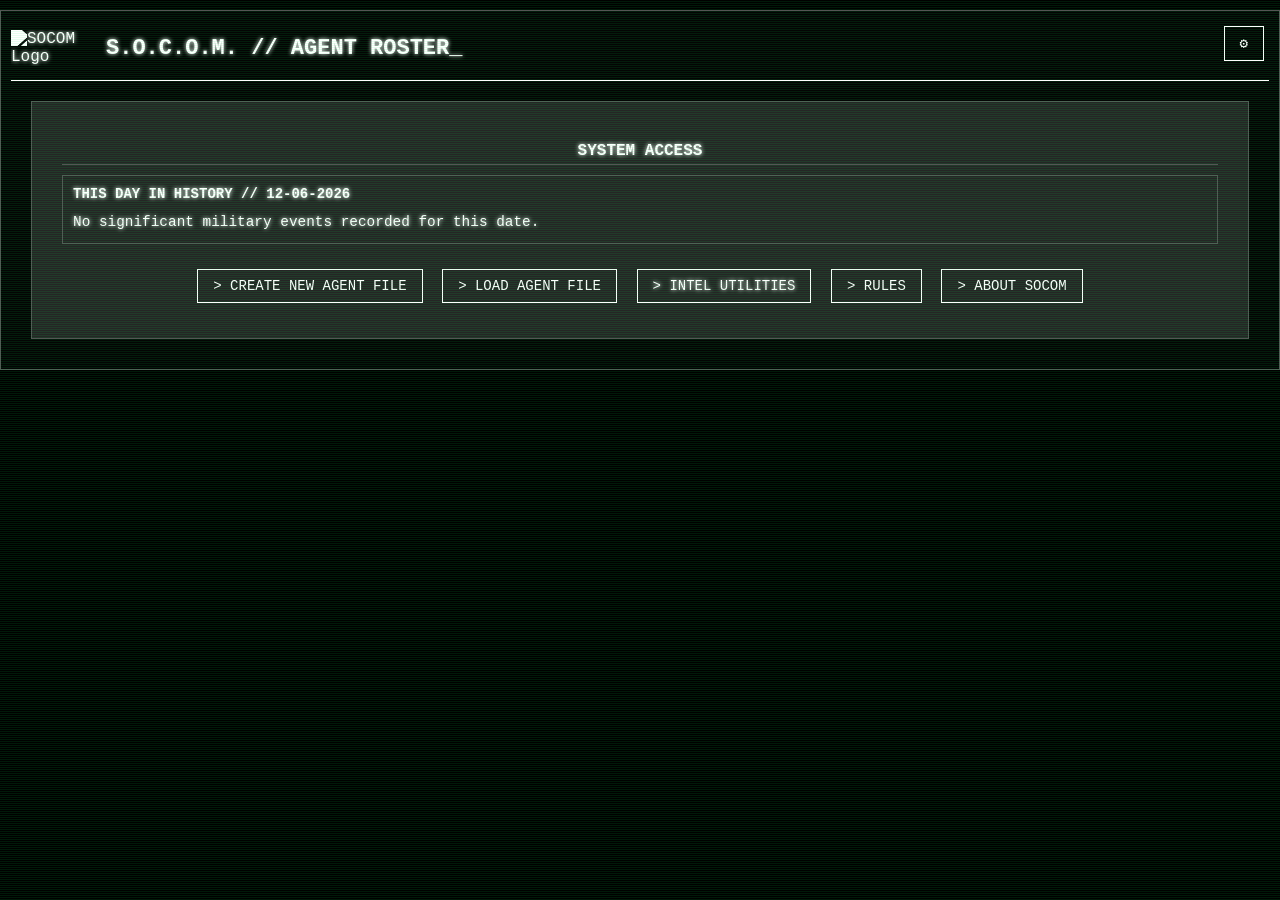
==== index.html @ 6333f33e "Update index.html" ====
<!DOCTYPE html>
<html lang="en">
<head>
    <meta charset="UTF-8">
    <meta name="viewport" content="width=device-width, initial-scale=1.0">
    <title>S.O.C.O.M.</title>
    <link rel="icon" type="image/png" href="https://www.socom.mil/SOF-ATL/PublishingImages/eSOF-Logo.png">
    <script src="https://cdn.jsdelivr.net/npm/html2canvas@1.4.1/dist/html2canvas.min.js"></script>
    <style>
        @keyframes flicker { 0%, 100% { opacity: 0.95; } 50% { opacity: 1; } }
        @keyframes blink { 0%, 100% { opacity: 1; } 50% { opacity: 0; } }

        :root {
            --bg-color: #050805; --scanline-color: rgba(0, 255, 85, 0.1); --text-color: #00ff55;
            --accent-color: #00ff55; --border-color: #00521d; --input-bg: rgba(0, 31, 9, 0.95);
            --danger-color: #ff4141; --danger-bg: rgba(255, 65, 65, 0.15); --container-bg: rgba(0,0,0,0.4);
        }
        body.officer-theme {
            --bg-color: #1a160d; --scanline-color: rgba(255, 196, 0, 0.1); --text-color: #ffc400;
            --accent-color: #ffc400; --border-color: #6d530e; --input-bg: rgba(43, 34, 13, 0.95);
            --container-bg: rgba(10, 8, 3, 0.4);
        }
        body.navy-theme {
            --bg-color: #0a1128; --text-color: #7bceff; --accent-color: #7bceff; 
            --border-color: #00306b; --input-bg: rgba(20, 39, 87, 0.95); --container-bg: rgba(4, 7, 15, 0.4);
        }
        body.marines-theme {
            --bg-color: #1a0b0b; --text-color: #ff5252; --accent-color: #ff5252; 
            --border-color: #6a0d0d; --input-bg: rgba(64, 13, 13, 0.95); --container-bg: rgba(10, 3, 3, 0.4);
        }
        body.airforce-theme {
            --bg-color: #1d1d1f; --text-color: #d1d1d6; --accent-color: #d1d1d6; 
            --border-color: #424245; --input-bg: rgba(50, 50, 56, 0.95); --container-bg: rgba(11, 11, 12, 0.4);
        }
        body.intelligence-theme {
            --bg-color: #000000; --text-color: #ffffff; --accent-color: #ffffff;
            --border-color: #555555; --input-bg: rgba(40, 40, 40, 0.95); --container-bg: rgba(10, 10, 10, 0.4);
        }
        body.plain-theme {
            font-family: Arial, Helvetica, sans-serif;
            --bg-color: #ffffff; --text-color: #000000; --accent-color: #005fcc;
            --border-color: #cccccc; --input-bg: #f9f9f9; --danger-color: #dc3545;
            --container-bg: rgba(248,248,248,0.8);
            text-shadow: none; animation: none;
        }
        body.plain-theme .logo { filter: none; }
        body.plain-theme h1::after { animation: none; content: ''; }
        body.plain-theme button:hover { text-shadow: none; }
        body.plain-theme::before { background: none; }
        body.plain-theme .themed-link { color: var(--accent-color); filter: none; }
        body.plain-theme #app-tooltip { text-shadow: none; }


        body {
            font-family: 'Courier New', Courier, monospace; margin: 0; background-color: var(--bg-color); color: var(--text-color);
            text-shadow: 0 0 4px var(--accent-color); animation: flicker 0.15s infinite; overflow-y: scroll;
        }
        body::before {
            content: " "; display: block; position: fixed; top: 0; left: 0; width: 100%; height: 100%;
            background-image: linear-gradient(0deg, var(--scanline-color) 1px, transparent 1px);
            background-size: 100% 2px; z-index: 100; pointer-events: none;
        }

        .container { position: relative; max-width: 1400px; margin: 10px auto; padding: 10px; border: 1px solid var(--border-color); background: var(--container-bg); }
        .header { display: flex; align-items: center; border-bottom: 1px solid var(--accent-color); padding-bottom: 5px; margin-bottom: 15px; }
        .logo { max-width: 80px; margin-right: 15px; filter: grayscale(100%) brightness(200%) contrast(150%); }

        h1 { font-size: 22px; text-transform: uppercase; }
        h1::after { content: '_'; animation: blink 1s step-end infinite; }
        h2 { font-size: 16px; margin-top: 10px; margin-bottom: 10px; text-transform: uppercase; border-bottom: 1px solid var(--border-color); padding-bottom: 4px; }
        h3, h3.sub-skill-header { font-size: 14px; text-transform: uppercase; border: none; margin: 0 0 5px 0; padding: 0;}

        .main-menu, .loader-menu, .content-menu { text-align: center; padding: 30px; border: 1px solid var(--border-color); margin: 20px; background: var(--input-bg); }
        .content-menu { text-align: left; }
        .content-menu p, .content-menu li { line-height: 1.6; }
        .content-menu ul { padding-left: 20px; list-style-type: none; }
        .content-menu li::before { content: "- "; }
        .themed-link {
            color: inherit;
            text-decoration: underline;
            filter: brightness(130%);
            transition: filter 0.2s;
        }
        .themed-link:hover {
            filter: brightness(160%);
        }

        button, .button {
            background: transparent; color: var(--accent-color); border: 1px solid var(--accent-color);
            padding: 8px 15px; font-size: 14px; cursor: pointer; margin: 5px;
            font-family: 'Courier New', Courier, monospace; text-transform: uppercase;
        }
        body.plain-theme button { font-family: Arial, Helvetica, sans-serif; }
        button:hover, .button:hover { background: var(--accent-color); color: var(--bg-color); text-shadow: none; }
        button:disabled { cursor: not-allowed; opacity: 0.5; }

        .hidden { display: none !important; }

        #character-sheet-container { padding: 10px; border: 1px solid var(--border-color); }
        .form-grid { display: grid; grid-template-columns: 1fr 1.5fr; gap: 10px; align-items: start;}
        .col-1, .col-2 { display: flex; flex-direction: column; gap: 10px; }
        .col-1 .form-section:last-child { flex-grow: 1; }
        .form-section { background: var(--input-bg); padding: 10px; border: 1px solid var(--border-color); }
        .grid-container { display: grid; grid-template-columns: repeat(auto-fill, minmax(220px, 1fr)); gap: 10px; }
        
        label { font-weight: bold; display: block; margin-bottom: 4px; color: var(--accent-color); font-size: 14px; }
        input, select, textarea {
            width: 100%; padding: 6px; box-sizing: border-box; background-color: var(--input-bg); color: var(--text-color);
            border: 1px solid var(--border-color); font-family: 'Courier New', Courier, monospace;
        }
        body.plain-theme input, body.plain-theme select, body.plain-theme textarea { font-family: Arial, Helvetica, sans-serif; text-shadow: none; }
        textarea { resize: vertical; min-height: 50px; }

        .styled-checkbox { display: flex; align-items: center; cursor: pointer; user-select: none; }
        .styled-checkbox input[type="checkbox"] { display: none; }
        .styled-checkbox .checkbox-visual { width: 14px; height: 14px; border: 1px solid var(--accent-color); display: inline-block; position: relative; flex-shrink: 0; }
        .styled-checkbox input[type="checkbox"]:checked + .checkbox-visual::after { content: 'X'; position: absolute; top: -2px; left: 2px; color: var(--accent-color); }

        .stat-item { padding: 8px; border: 1px solid var(--border-color); }
        .stat-header { display: flex; align-items: center; gap: 8px; }
        .stat-header button { width: 22px; height: 22px; font-size: 14px; line-height: 14px; padding: 0; }
        .stat-desc { font-size: 0.9em; color: #8fbc8f; margin-top: 3px; }
        body.plain-theme .stat-desc { color: #555; text-shadow: none; }

        .derived-attr-input { display: flex; align-items: center; gap: 4px; }
        .derived-attr-input input { width: 50px; text-align: center; }

        .bond-item { display: flex; align-items: center; gap: 8px; margin-bottom: 5px; }
        .remove-btn { font-size: 14px; color: var(--danger-color); cursor: pointer; background: none; border: none; padding: 0 4px; }
        
        .san-loss-container { display: flex; flex-direction: column; gap: 5px; }
        .san-loss-group { display: flex; align-items: center; justify-content: space-between; }
        .san-loss-label { display: flex; align-items: center; gap: 10px; flex-basis: 150px; }
        .san-loss-group div { display: flex; gap: 10px; }
        .adapted-status { color: var(--danger-color); font-weight: bold;}
        body:not(.plain-theme) .adapted-status { text-shadow: 0 0 5px var(--danger-color); }

        #bp-warning { padding: 10px; margin-top: 10px; border: 1px solid var(--danger-color); background-color: var(--danger-bg); color: var(--danger-color); }
        body:not(.plain-theme) #bp-warning { text-shadow: 0 0 5px var(--danger-color); }
        #bp-warning button { border-color: var(--danger-color); color: var(--danger-color); }

        #weapons-table td, #weapons-table th { padding: 4px; vertical-align: middle;}
        #weapons-table .ammo-cell { text-align: center; }
        .ammo-cell .derived-attr-input { display: inline-flex; } /* Make flex container not take full width */
        .input-group { display: flex; align-items: center; }
        .input-group-addon { padding: 6px; background: var(--border-color); border: 1px solid var(--border-color); border-left: none; }
        
        #saved-sheets-list li { background: var(--input-bg); padding: 8px; margin-bottom: 5px; display: flex; justify-content: space-between; align-items: center; }
        
        .sub-skill-group { padding: 8px; border: 1px solid var(--border-color); }
        .sub-skill-item { display: flex; align-items: center; margin-bottom: 5px; gap: 8px; }
        .skill-item-simple { display: flex; align-items: center; gap: 8px; }
        
        .skill-label-input { display: flex; align-items: center; gap: 8px; width: 100%;}
        .skill-label-input label { flex-shrink: 0; flex-basis: 120px; }
        .skill-label-input input { flex-grow: 1; }
        .sub-skill-item .skill-label-input label { flex-basis: 100px; white-space: nowrap; }

        .sub-skill-header-flex { display: flex; justify-content: space-between; align-items: center; }
        .sub-skill-header-flex button { padding: 2px 8px; font-size: 12px; margin: 0; }
        
        .settings-container { position: absolute; top: 10px; right: 10px; }
        #settings-menu { display: none; position: absolute; top: 100%; right: 0; background: var(--bg-color); border: 1px solid var(--border-color); padding: 5px; z-index: 101; }
        #settings-menu button { display: block; width: 100%; text-align: left; }

        #app-tooltip {
            position: absolute;
            z-index: 110;
            background-color: var(--input-bg);
            border: 1px solid var(--border-color);
            color: var(--text-color);
            padding: 10px;
            max-width: 350px;
            font-size: 0.9em;
            line-height: 1.4;
            pointer-events: none;
        }
        
        option:disabled { color: #666; background: #222; }
        body.plain-theme option:disabled { color: #aaaaaa; background: #eeeeee; }
        body.admin-mode .container { border-color: var(--danger-color); box-shadow: 0 0 10px var(--danger-color); }

        /* Modal Styles */
        .modal-overlay { position: fixed; top: 0; left: 0; width: 100%; height: 100%; background: rgba(0,0,0,0.7); z-index: 200; display: flex; justify-content: center; align-items: center; }
        .modal-content { background: var(--bg-color); border: 1px solid var(--accent-color); padding: 20px; max-width: 800px; width: 90%; max-height: 80vh; overflow-y: auto; }
        .modal-header { display: flex; justify-content: space-between; align-items: center; border-bottom: 1px solid var(--border-color); padding-bottom: 10px; margin-bottom: 15px; }
        .modal-controls { display: flex; gap: 20px; align-items: center; margin-bottom: 15px;}
        .preset-list { list-style: none; padding: 0; margin: 0; }
        .preset-item { border: 1px solid var(--border-color); padding: 10px; margin-bottom: 10px; display: flex; justify-content: space-between; align-items: center; gap: 10px;}
        .preset-info { flex-grow: 1; }
        .preset-item h4 { margin: 0 0 8px 0; color: var(--accent-color); }
        .preset-item h4 .expense-tag { font-size: 0.8em; font-weight: normal; margin-left: 8px; opacity: 0.8; }
        .preset-item p { font-size: 0.9em; margin: 0 0 10px 0; line-height: 1.4; }
        .preset-item small { color: #8fbc8f; display: block; margin-top: 5px; }
        body.plain-theme .preset-item small { color: #555; }
        .preset-item button { flex-shrink: 0; }

        /* Armor-specific styles */
        .armor-controls {
            display: flex;
            align-items: center;
            gap: 4px;
        }
        #armor-btn {
            width: 34px;
            height: 34px;
            font-size: 16px;
            line-height: 16px;
            padding: 0;
            flex-shrink: 0;
        }
        #armor-points {
            width: 50px;
            text-align: center;
        }
        #armor-btn.armor-active {
            color: #0AF;
            border-color: #0AF;
            text-shadow: 0 0 3px #0AF, 0 0 8px #0AF;
            box-shadow: 0 0 5px #0AF;
            background: rgba(0, 170, 255, 0.1);
        }
        #armor-points.armor-active {
            color: #0AF;
            border-color: #0AF;
            text-shadow: 0 0 3px #0AF;
            background: rgba(0, 170, 255, 0.1);
        }
        #armor-preset-list .preset-item {
             cursor: pointer;
        }
    </style>
</head>
<body>

    <div class="container">
        <!-- All HTML content will be injected by JavaScript -->
    </div>
    
    <div id="app-tooltip" class="hidden"></div>
    
    <!-- Weapon Preset Modal -->
    <div id="weapon-preset-modal" class="modal-overlay hidden">
        <div class="modal-content">
            <div class="modal-header">
                <h2>SELECT WEAPON</h2>
                <button onclick="closeWeaponModal()">CLOSE</button>
            </div>
            <div class="modal-controls">
                <label for="weapon-category-select">CATEGORY</label>
                <select id="weapon-category-select" onchange="populateWeaponPresets()"></select>
                <button onclick="addWeapon(null, true)">+ ADD CUSTOM</button>
            </div>
            <hr style="border-color: var(--border-color); margin: 15px 0;">
            <ul id="weapon-preset-list" class="preset-list">
                <!-- Preset items will be injected here by JS -->
            </ul>
        </div>
    </div>
    
    <!-- Armor Modal -->
    <div id="armor-modal" class="modal-overlay hidden">
        <div class="modal-content">
            <div class="modal-header">
                <h2>SELECT ARMOR</h2>
                <button onclick="closeArmorModal()">CLOSE</button>
            </div>
            <div class="modal-controls">
                <label class="styled-checkbox">
                    <input type="checkbox" id="helmet-checkbox">
                    <span class="checkbox-visual"></span> ADD HELMET (+1 AP)
                </label>
            </div>
            <hr style="border-color: var(--border-color); margin: 15px 0;">
            <ul id="armor-preset-list" class="preset-list">
                <!-- Armor presets will be injected here by JS -->
            </ul>
        </div>
    </div>

    <!-- Skill Improvement Modal -->
    <div id="skill-roll-modal" class="modal-overlay hidden">
        <div class="modal-content" style="max-width: 400px; text-align: center;">
            <div id="skill-roll-prompt">
                <h2 style="margin-bottom: 20px;">IMPROVE SKILLS?</h2>
                <p style="margin-bottom: 25px;">This should only be done after completing a session. This action is final. Are you sure you want to roll 1d4 for all checked skills?</p>
                <button onclick="executeSkillRolls()">CONFIRM</button>
                <button onclick="closeSkillRollModal()">CANCEL</button>
            </div>
            <div id="skill-roll-process" class="hidden">
                <h3 id="rolling-skill-name" style="margin-bottom: 20px; font-size: 1.2em;"></h3>
                <div id="dice-animation" style="font-size: 4em; font-weight: bold; margin-bottom: 25px; min-height: 60px;">-</div>
                <p id="roll-result-text"></p>
            </div>
            <div id="skill-roll-conclusion" class="hidden">
                <h2 style="margin-bottom: 20px;">CONCLUDED</h2>
                <button onclick="closeSkillRollModal()">CLOSE</button>
            </div>
        </div>
    </div>
    
<script src="socom_data.js"></script>
<script src="socom_admin_data.js"></script>
<script>
    // --- DISABLE ENTER KEY ---
    window.addEventListener('keydown', function(e) {
        if (e.key === 'Enter') {
            e.preventDefault();
        }
    });

    // --- INJECT ALL HTML ---
    document.querySelector('.container').innerHTML = `
        <header class="header"> <img src="https://images.squarespace-cdn.com/content/v1/629e0596d168b365d297c6c4/cea70b06-895e-401c-9669-04fa59cfc5e6/socom-logo.png" alt="SOCOM Logo" class="logo"> <h1>S.O.C.O.M. // AGENT ROSTER</h1> </header>
        <div class="settings-container"> <button id="settings-btn">⚙</button> <div id="settings-menu"> <button onclick="changeTheme('default')">Army (Green)</button> <button onclick="changeTheme('navy')">Navy (Blue)</button> <button onclick="changeTheme('marines')">Marines (Red)</button> <button onclick="changeTheme('airforce')">Air Force (Gray)</button> <button onclick="changeTheme('intelligence')">CIA/NSA (B&W)</button> <button onclick="changeTheme('officer')">Command (Gold)</button> <button onclick="changeTheme('plain')">Plain Mode</button><button id="admin-login-btn" onclick="toggleAdminMode()">Admin Login</button> </div> </div>
        
        <main id="main-view">
            <div class="main-menu">
                <h2>SYSTEM ACCESS</h2>
                
                <div id="daily-briefing" style="margin-bottom: 20px; border: 1px solid var(--border-color); padding: 10px; text-align: left; font-size: 0.9em;">
                    <h3 id="history-title" style="border: none; margin: 0 0 10px 0;">THIS DAY IN HISTORY // SYSTEM DATE</h3>
                    <div style="display: flex; align-items: flex-start; gap: 15px;">
                        <p id="history-content" style="margin: 0; line-height: 1.4; flex: 1;">...LOADING HISTORICAL DATA...</p>
                        <img id="history-image" src="" alt="Historical event" style="width: 220px; max-height: 160px; height: auto; border: 1px solid var(--border-color); object-fit: cover; display: none;">
                    </div>
                </div>

                <button onclick="resetForm(); showView('character-sheet'); ">> CREATE NEW AGENT FILE</button>
                <button onclick="showView('loader')">> LOAD AGENT FILE</button>
                <a href="/minigames/" class="button" style="text-decoration: none;">> INTEL UTILITIES</a>
                <button onclick="showView('rules')">> RULES</button>
                <button onclick="showView('about')">> ABOUT SOCOM</button>
            </div>
        </main>
        
        <main id="loader-view" class="hidden"> <div class="loader-menu"> <h2>LOAD AGENT</h2> <input type="file" id="json-file-input" accept=".json" onchange="loadCharacterFromFile(event)" class="button"> <h3>LOCAL SAVES</h3> <ul id="saved-sheets-list"></ul> <button onclick="showView('main')">> RETURN</button> </div> </main>
        <main id="character-sheet-view" class="hidden"> <div id="character-sheet-container"> <button onclick="saveCharacter()">SAVE</button><button onclick="screenshotPage(event)">SCREENSHOT</button><button onclick="exportToJson()">EXPORT TO .JSON</button><label id="lock-branch-rank-container" class="styled-checkbox hidden" style="margin-left: 15px;"><input type="checkbox" id="lock-branch-rank-checkbox"><span class="checkbox-visual"></span> LOCK BRANCH/RANK</label> <button onclick="confirmReturnToMenu()">RETURN TO MENU</button> <form id="sheet-form" onsubmit="return false;"></form> </div> </main>
        <main id="rules-view" class="hidden"> 
            <div class="content-menu"><!-- Content for rules will be loaded here --></div> 
        </main>
        <main id="about-view" class="hidden"> 
            <div class="content-menu"><!-- Content for about page will be loaded here --></div>
        </main>
    `;

    document.getElementById('sheet-form').innerHTML = `
        <input type="hidden" id="character-id">
        <section class="form-section"> <h2>IDENTIFICATION</h2> <div class="grid-container" style="grid-template-columns: 1fr 1fr 1fr"> <div><label for="full-name">FULL NAME</label><input type="text" id="full-name"></div> <div><label for="branch">BRANCH</label><select id="branch" onchange="updateRanks()"></select></div> <div><label for="rank">RANK/GRADE</label><select id="rank" onchange="applyAutoTheme()"></select></div> <div><label for="team">TEAM</label><select id="team"><option>SOCOM 1</option><option>SOCOM 2</option><option>SOCOM 3</option><option>SOCOM 4</option><option>SOCOM 5</option><option>SOCOM 6</option></select></div> <div><label for="sex">SEX</label><select id="sex"><option>M</option><option>F</option><option>NA</option></select></div> <div><label for="dob">D.O.B.</label><input type="date" id="dob"></div> <div><label for="nationality">NATIONALITY</label><input type="text" id="nationality"></div> <div><label for="employer" data-tooltip="The Agent's previous unit or organization of origin before being recruited by SOCOM (e.g., U.S. Army Rangers, CIA SAD, DEVGRU).">EMPLOYER</label><input type="text" id="employer"></div> <div><label for="education">EDUCATION</label><input type="text" id="education"></div> </div> </section>
        <div class="form-grid"> <div class="col-1"> <section class="form-section"> <div style="display: flex; justify-content: space-between; align-items: center;"><h2>CORE ATTRIBUTES (<span id="stat-points-remaining">25</span> PTS)</h2><button type="button" id="toggle-stats-lock-btn" onclick="toggleStatsLock()" class="hidden">FORCE STATS</button></div> <div id="stats-container" style="display: flex; flex-direction: column; gap: 8px;"></div> </section> <section class="form-section"> <h2>DERIVED ATTRIBUTES</h2> <div class="grid-container" style="grid-template-columns: 1fr 1fr 1fr;"> <div><label data-tooltip="Hit Points: Represents physical health. When HP reaches 0, the agent is critically injured and may die.">HIT POINTS (HP)</label><div class="derived-attr-input"><input type="number" id="hp-current" min="0"> / <input type="number" id="hp-max" value="0" readonly></div></div> <div><label data-tooltip="Armor Points: A temporary pool of Hit Points provided by body armor. Damage is subtracted from AP first. When AP is depleted, the armor is destroyed.">ARMOR (AP)</label><div class="derived-attr-input armor-controls"><button type="button" id="armor-btn" onclick="toggleArmor()">△</button><input type="number" id="armor-points" class="hidden" min="0" oninput="validateArmorPoints(event)"></div></div> <div><label data-tooltip="Willpower Points: A resource spent to perform difficult actions, push through fear, or use certain advanced skills.">WILLPOWER (WP)</label><div class="derived-attr-input"><input type="number" id="wp-current" min="0"> / <input type="number" id="wp-max" value="0" readonly></div></div> <div><label data-tooltip="Sanity: Represents mental stability. Severe trauma and exposure to unnatural events cause SAN loss. Significant loss can lead to psychological disorders.">SANITY (SAN)</label><div class="derived-attr-input"><input type="number" id="san-current" min="0" oninput="checkBreakingPoint()"> / <input type="number" id="san-max" value="0" readonly></div></div> <div><label data-tooltip="Breaking Point: A threshold equal to SAN minus POW. If an agent's current SAN drops to or below their BP, they suffer a mental breakdown and must acquire a new disorder.">BREAKING PT</label><input type="number" id="bp" readonly></div> </div> <div id="bp-warning" class="hidden"> SAN is at or below Breaking Point! Agent must acquire a new disorder. <button type="button" onclick="acknowledgeBreakingPoint()">ACK & RESET BP</button> </div> </section> <section class="form-section"> <h2 data-tooltip="Represents an agent's crucial connections to their life outside the Program. The number of Bonds is determined by Charisma. An agent can choose to sacrifice points from a Bond's score to negate an equal amount of SAN loss, representing the strain placed on that relationship.">BONDS</h2> <div id="bonds-container"></div> </section> <section class="form-section"> <h2 style="text-align: center; border:none; margin-bottom: 5px;" data-tooltip="Each checkmark represents a significant traumatic experience. Checking all three boxes in a category means the agent has become Adapted. They now take reduced SAN loss from that type of trauma, but suffer a permanent psychological scar.">PSYCH PROFILE</h2> <div class="san-loss-container"> <div class="san-loss-group"> <div class="san-loss-label"> <label>VIOLENCE</label><span id="violence-adapted" class="adapted-status hidden">ADAPTED</span> </div> <div> <label class="styled-checkbox"><input type="checkbox" id="violence1" onclick="checkAdaptedStatus()"><span class="checkbox-visual"></span></label> <label class="styled-checkbox"><input type="checkbox" id="violence2" onclick="checkAdaptedStatus()"><span class="checkbox-visual"></span></label> <label class="styled-checkbox"><input type="checkbox" id="violence3" onclick="checkAdaptedStatus()"><span class="checkbox-visual"></span></label> </div> </div> <div class="san-loss-group"> <div class="san-loss-label"> <label>HELPLESSNESS</label><span id="helplessness-adapted" class="adapted-status hidden">ADAPTED</span> </div> <div> <label class="styled-checkbox"><input type="checkbox" id="helplessness1" onclick="checkAdaptedStatus()"><span class="checkbox-visual"></span></label> <label class="styled-checkbox"><input type="checkbox" id="helplessness2" onclick="checkAdaptedStatus()"><span class="checkbox-visual"></span></label> <label class="styled-checkbox"><input type="checkbox" id="helplessness3" onclick="checkAdaptedStatus()"><span class="checkbox-visual"></span></label> </div> </div> </div> </section> </div> <div class="col-2"> <section class="form-section" style="flex-grow: 1; display: flex; flex-direction: column;"> <div style="display: flex; justify-content: space-between; align-items: center;"><h2 style="border-bottom: none;">SKILLS <span id="skill-points-counter" class="hidden" style="font-weight: normal; font-size: 0.8em; vertical-align: middle;"></span></h2><div><button type="button" id="lock-skills-btn" class="hidden" onclick="lockSkills()">LOCK SKILLS</button><button type="button" id="roll-skills-btn" class="hidden" onclick="startSkillImprovement()">Roll 1d4s</button></div></div> <div id="skills-container" style="display: flex; flex-direction: column; gap: 10px; flex-grow: 1;"></div> </section> </div> </div>
        <section class="form-section"> <h2>WEAPONS & EQUIPMENT</h2> <label for="gear">ARMOR AND GEAR</label> <textarea id="gear"></textarea> <label for="notes-field" style="margin-top:10px;">NOTES</label> <textarea id="notes-field"></textarea> <h3 style="margin-top: 15px;">WEAPONS</h3> <table id="weapons-table" style="width:100%; border-collapse: collapse;"> <thead> <tr><th>NAME</th><th>SKILL%</th><th>RANGE</th><th>DMG</th><th data-tooltip="Armor Piercing. The weapon ignores this many points of the target's Armor Points (AP). For example, an attack with 5 AP against a target with 8 AP armor would only be reduced by 3 points of damage.">AP</th><th data-tooltip="On a successful hit, roll 1d100. If the roll is less than or equal to the Lethality %, the target is killed instantly (unless immune). If the roll is higher, add the two digits of the d100 roll together for damage.">LETHALITY</th><th>AMMO</th><th></th></tr> </thead> <tbody id="weapons-body"></tbody> </table> <button type="button" onclick="openWeaponModal()">+ ADD WEAPON</button> </section>
    `;

    // --- CONFIG & STATE ---
    const ADMIN_PASSWORD_HASH = 'dmFsa3lyaWU=';
    let isAdmin = false;
    let statsUnlocked = false;
    let isArmorActive = false;
    let currentArmorPoints = 0;
    let isFormDirty = false;
    let isSkillSetupMode = false;
    let totalBaseSkillPoints = 0;
    const SKILL_POINTS_BUDGET = 400;
    const MAX_STAT_POINTS = 25, MIN_STAT_VALUE = 8, MAX_STAT_VALUE = 18;
    // START: MODIFIED DATA
    const branches = { "NSA": "intelligence", "CIA": "intelligence", "Army": "army", "Navy": "navy", "Marines": "marines", "Air Force": "airforce", "Undesignated": "undesignated" };
    const ranks = { 
        intelligence: [ {name: "Forced Asset", grade: "FA"}, {name: "Case Officer", grade: "GS-11"}, {name: "Supervisory CO", grade: "GS-14", adminOnly: true}, {name: "Chief of Station", grade: "SIS-2", adminOnly: true} ], 
        army: [ {name: "Sergeant", grade: "E-5"}, {name: "Staff Sergeant", grade: "E-6", adminOnly: true}, {name: "Sergeant First Class", grade: "E-7", adminOnly: true}, {name: "Master Sergeant", grade: "E-8", adminOnly: true}, {name: "Second Lieutenant", grade: "O-1", adminOnly: true}, {name: "First Lieutenant", grade: "O-2", adminOnly: true}, {name: "Captain", grade: "O-3", adminOnly: true} ], 
        marines: [ {name: "Sergeant", grade: "E-5"}, {name: "Staff Sergeant", grade: "E-6", adminOnly: true}, {name: "Gunnery Sergeant", grade: "E-7", adminOnly: true}, {name: "Master Sergeant", grade: "E-8", adminOnly: true}, {name: "Second Lieutenant", grade: "O-1", adminOnly: true}, {name: "First Lieutenant", grade: "O-2", adminOnly: true}, {name: "Captain", grade: "O-3", adminOnly: true} ], 
        navy: [ {name: "Petty Officer 2nd Class", grade: "E-5"}, {name: "Petty Officer 1st Class", grade: "E-6", adminOnly: true}, {name: "Chief Petty Officer", grade: "E-7", adminOnly: true}, {name: "Senior Chief Petty Officer", grade: "E-8", adminOnly: true}, {name: "Ensign", grade: "O-1", adminOnly: true}, {name: "Lieutenant (JG)", grade: "O-2", adminOnly: true}, {name: "Lieutenant", grade: "O-3", adminOnly: true} ], 
        airforce: [ {name: "Staff Sergeant", grade: "E-5"}, {name: "Technical Sergeant", grade: "E-6", adminOnly: true}, {name: "Master Sergeant", grade: "E-7", adminOnly: true}, {name: "Senior Master Sergeant", grade: "E-8", adminOnly: true}, {name: "Second Lieutenant", grade: "O-1", adminOnly: true}, {name: "First Lieutenant", grade: "O-2", adminOnly: true}, {name: "Captain", grade: "O-3", adminOnly: true} ],
        undesignated: [ {name: "Civilian Asset", grade: "N/A"} ]
    };
    // END: MODIFIED DATA
    const stats = ["STR", "DEX", "CON", "INT", "POW", "CHA"];
    const simpleSkills = [ "Accounting", "Alertness", "Artillery", "Athletics", "Criminology", "Demolitions", "Disguise", "Dodge", "Drive", "Firearms", "First Aid", "Forensics", "Heavy Machinery", "Heavy Weapons", "Human Studies", "HUMINT", "Leadership", "Medicine", "Melee Weapons", "Navigate", "Paranormal", "Persuade", "Pharmacy", "Psychotherapy", "Ride", "Search", "SIGINT", "Stealth", "Support Int.", "Surgery", "Survival", "Swim", "Tech Procedures", "Unarmed Combat" ].sort();
    const baseSkillValues = { 'Accounting': 10, 'Alertness': 20, 'Artillery': 0, 'Athletics': 30, 'Criminology': 10, 'Demolitions': 10, 'Disguise': 10, 'Dodge': 30, 'Drive': 20, 'Firearms': 20, 'First Aid': 10, 'Forensics': 0, 'Heavy Machinery': 10, 'Heavy Weapons': 10, 'Human Studies': 10, 'HUMINT': 10, 'Leadership': 0, 'Medicine': 0, 'Melee Weapons': 30, 'Navigate': 10, 'Paranormal': 10, 'Persuade': 20, 'Pharmacy': 0, 'Psychotherapy': 10, 'Ride': 10, 'Search': 20, 'SIGINT': 0, 'Stealth': 20, 'Support Int.': 0, 'Surgery': 0, 'Survival': 10, 'Swim': 20, 'Tech Procedures': 20, 'Unarmed Combat': 40 };
    const statDescriptions = { STR: { 3: "Frail", 6: "Below Average", 9: "Average", 12: "Strong", 15: "Powerful", 18: "Peak Human" }, DEX: { 3: "Clumsy", 6: "Slow", 9: "Average", 12: "Agile", 15: "Nimble", 18: "Lightning Reflexes" }, CON: { 3: "Sickly", 6: "Frail", 9: "Average", 12: "Hardy", 15: "Tough", 18: "Superhuman Endurance" }, INT: { 3: "Dim", 6: "Slow Learner", 9: "Average", 12: "Sharp", 15: "Brilliant", 18: "Genius" }, POW: { 3: "Weak-willed", 6: "Hesitant", 9: "Average", 12: "Determined", 15: "Indomitable", 18: "Unyielding Will" }, CHA: { 3: "Unlikable", 6: "Awkward", 9: "Average", 12: "Likable", 15: "Charismatic", 18: "Compelling Presence" } };
    const tooltipData = {
        'STR': 'Strength: Governs physical power, melee damage, lifting capacity, and athletic tasks involving raw force.',
        'DEX': 'Dexterity: Governs agility, reflexes, coordination, and tasks requiring precision and speed, like aiming and dodging.',
        'CON': 'Constitution: Governs health, endurance, and resilience against physical hardship, poison, and disease. Determines Hit Points.',
        'INT': 'Intelligence: Governs reasoning, memory, and analytical skills. The base value for many academic and technical skills.',
        'POW': 'Power: Governs willpower, mental resilience, and the ability to resist fear and psychological manipulation. Determines Sanity and Willpower Points.',
        'CHA': 'Charisma: Governs personality, persuasion, and leadership. Determines the number of Bonds an agent can maintain.'
    };
    
    // --- CONTENT LOADING ---
    function loadContentPanels() {
        fetch('rules.html')
            .then(response => response.ok ? response.text() : Promise.reject('rules.html not found'))
            .then(html => { document.querySelector('#rules-view .content-menu').innerHTML = html; })
            .catch(error => console.error('Error loading rules:', error));

        fetch('about.html')
            .then(response => response.ok ? response.text() : Promise.reject('about.html not found'))
            .then(html => { document.querySelector('#about-view .content-menu').innerHTML = html; })
            .catch(error => console.error('Error loading about page:', error));
    }

    function loadDailyHistory() {
        const contentEl = document.getElementById('history-content');
        const titleEl = document.getElementById('history-title');
        const imageEl = document.getElementById('history-image');
        const today = new Date();
        const month = today.getMonth() + 1;
        const day = today.getDate();
        const dateString = `${String(month).padStart(2, '0')}-${String(day).padStart(2, '0')}-${today.getFullYear()}`;
        titleEl.textContent = `THIS DAY IN HISTORY // ${dateString}`;
        fetch('history.json')
            .then(response => { if (!response.ok) { throw new Error(`Network response was not ok.`); } return response.json(); })
            .then(data => {
                const todayEvent = data.find(item => item.month === month && item.day === day);
                if (todayEvent) {
                    contentEl.textContent = todayEvent.event;
                    if (todayEvent.image_url) { imageEl.src = todayEvent.image_url; imageEl.alt = todayEvent.image_alt || "Historical event"; imageEl.style.display = 'block'; } else { imageEl.style.display = 'none'; }
                } else { contentEl.textContent = 'No significant military events recorded for this date.'; imageEl.style.display = 'none'; }
            })
            .catch(error => { console.error('Error fetching historical data:', error); contentEl.textContent = 'Failed to load historical data.'; imageEl.style.display = 'none'; });
    }

    // --- INITIALIZATION ---
    window.onload = () => {
        totalBaseSkillPoints = Object.values(baseSkillValues).reduce((a, b) => a + b, 0);
        loadContentPanels();
        populateBranches(); populateStats(); populateSkills(); loadSavedSheets(); applySavedTheme(); setupTooltips(); loadDailyHistory(); populateWeaponCategories();
        document.getElementById('settings-btn').addEventListener('click', () => { document.getElementById('settings-menu').style.display = document.getElementById('settings-menu').style.display === 'block' ? 'none' : 'block'; });
        document.getElementById('lock-branch-rank-checkbox').addEventListener('change', updateBranchRankLockState);
        document.getElementById('sheet-form').addEventListener('input', () => { isFormDirty = true; updateSkillPointsCounter(); });
        document.getElementById('skills-container').addEventListener('input', updateLinkedWeaponStats);
        document.getElementById('skills-container').addEventListener('change', (event) => { if (event.target.type === 'checkbox') { updateRollSkillsButtonVisibility(); } });
        window.addEventListener('beforeunload', (e) => { if (isFormDirty) { e.preventDefault(); e.returnValue = ''; } });
    };
    
    function resetForm() {
        document.getElementById('sheet-form').reset();
        document.getElementById('character-id').value = `char_${Date.now()}`;
        document.getElementById('bonds-container').innerHTML = '';
        document.getElementById('weapons-body').innerHTML = '';
        deactivateArmor();
        populateSkills(); populateStats(); addDefaultUnarmed(); updateAllCalculations(); checkAdaptedStatus();
        document.getElementById('lock-branch-rank-checkbox').checked = false;
        updateBranchRankLockState();
        updateRollSkillsButtonVisibility();
        isFormDirty = false;
        setSkillInputMax(80);
        isSkillSetupMode = true;
        updateSkillPointsCounter();
        setupTooltips();
    }
    
    // START: MODIFIED FUNCTION
    function populateBranches() {
        const branchSelect = document.getElementById('branch');
        const currentBranchValue = branchSelect.value; // Store the current selection

        const branchList = Object.keys(branches);
        let optionsHTML = '';

        branchList.forEach(b => {
            // Only add the Undesignated option if in admin mode
            if (b === "Undesignated" && !isAdmin) {
                return; // skip this iteration
            }
            optionsHTML += `<option value="${b}">${b.toUpperCase()}</option>`;
        });

        branchSelect.innerHTML = optionsHTML;

        // If the previously selected branch is still available in the new list, re-select it.
        // Otherwise, the browser will default to the first option, which is what we want
        // if the current selection (e.g., Undesignated) was removed.
        if (branchSelect.querySelector(`option[value="${currentBranchValue}"]`)) {
            branchSelect.value = currentBranchValue;
        }
    }
    // END: MODIFIED FUNCTION

    function populateStats() { document.getElementById('stats-container').innerHTML = stats.map(stat => `<div class="stat-item"><div class="stat-header"><label data-tooltip="${tooltipData[stat]}">${stat}</label><button type="button" onclick="changeStat('${stat}', -1)">-</button><input type="number" id="${stat}" value="${MIN_STAT_VALUE}" readonly oninput="updateAllCalculations()"><button type="button" onclick="changeStat('${stat}', 1)">+</button><span id="${stat}x5">x5: 0</span></div><div id="${stat}-desc" class="stat-desc"></div></div>`).join(''); }
    function populateSkills() { const container = document.getElementById('skills-container'); let html = '<div class="grid-container" style="grid-template-columns: repeat(auto-fill, minmax(240px, 1fr)); grid-auto-rows: min-content; align-items: start;">'; html += simpleSkills.map(skill => { const baseValue = baseSkillValues[skill] || 0; const skillId = `skill-${skill.replace(/\s+/g, '-')}`; return `<div class="skill-item-simple"><label class="styled-checkbox"><input type="checkbox" id="check-${skillId}"><span class="checkbox-visual"></span></label><div class="skill-label-input"><label for="${skillId}" data-tooltip="${skillDescriptions[skill] || ''}">${skill.toUpperCase()}</label><input type="number" id="${skillId}" min="0" max="100" value="${baseValue}"></div></div>`; }).join(''); html += '</div>'; html += '<div class="grid-container" style="grid-template-columns: 1fr 1fr; align-items: stretch; margin-top: 10px;">'; html += `<div><div class="sub-skill-group"> <h3 class="sub-skill-header" data-tooltip="${skillDescriptions['Military Science']}">Military Science</h3> <div class="sub-skill-item"><label class="styled-checkbox"><input type="checkbox" id="check-skill-milsci-land"><span class="checkbox-visual"></span></label><div class="skill-label-input"><label data-tooltip="${skillDescriptions['Military Science']}">Land</label><input type="number" id="skill-milsci-land" value="0" min="0" max="100"></div></div> <div class="sub-skill-item"><label class="styled-checkbox"><input type="checkbox" id="check-skill-milsci-sea"><span class="checkbox-visual"></span></label><div class="skill-label-input"><label data-tooltip="${skillDescriptions['Military Science']}">Sea</label><input type="number" id="skill-milsci-sea" value="0" min="0" max="100"></div></div> <div class="sub-skill-item"><label class="styled-checkbox"><input type="checkbox" id="check-skill-milsci-air"><span class="checkbox-visual"></span></label><div class="skill-label-input"><label data-tooltip="${skillDescriptions['Military Science']}">Air</label><input type="number" id="skill-milsci-air" value="0" min="0" max="100"></div></div> </div><div class="sub-skill-group" style="margin-top: 10px;"> <h3 class="sub-skill-header" data-tooltip="${skillDescriptions['Pilot']}">Pilot</h3> <div class="sub-skill-item"><label class="styled-checkbox"><input type="checkbox" id="check-skill-pilot-airplane"><span class="checkbox-visual"></span></label><div class="skill-label-input"><label data-tooltip="${skillDescriptions['Pilot']}">Airplane</label><input type="number" id="skill-pilot-airplane" value="0" min="0" max="100"></div></div> <div class="sub-skill-item"><label class="styled-checkbox"><input type="checkbox" id="check-skill-pilot-helicopter"><span class="checkbox-visual"></span></label><div class="skill-label-input"><label data-tooltip="${skillDescriptions['Pilot']}">Helicopter</label><input type="number" id="skill-pilot-helicopter" value="0" min="0" max="100"></div></div> <div class="sub-skill-item"><label class="styled-checkbox"><input type="checkbox" id="check-skill-pilot-boat"><span class="checkbox-visual"></span></label><div class="skill-label-input"><label data-tooltip="${skillDescriptions['Pilot']}">Boat</label><input type="number" id="skill-pilot-boat" value="0" min="0" max="100"></div></div> <div class="sub-skill-item"><label class="styled-checkbox"><input type="checkbox" id="check-skill-pilot-rc"><span class="checkbox-visual"></span></label><div class="skill-label-input"><label data-tooltip="${skillDescriptions['Pilot']}">RC/Drone</label><input type="number" id="skill-pilot-rc" value="0" min="0" max="100"></div></div> </div></div>`; html += `<div class="sub-skill-group"> <h3 class="sub-skill-header" data-tooltip="${skillDescriptions['Science']}">Science</h3> <div class="sub-skill-item"><label class="styled-checkbox"><input type="checkbox" id="check-skill-science-biology"><span class="checkbox-visual"></span></label><div class="skill-label-input"><label data-tooltip="${skillDescriptions['Science']}">Biology</label><input type="number" id="skill-science-biology" value="0" min="0" max="100"></div></div> <div class="sub-skill-item"><label class="styled-checkbox"><input type="checkbox" id="check-skill-science-chemistry"><span class="checkbox-visual"></span></label><div class="skill-label-input"><label data-tooltip="${skillDescriptions['Science']}">Chemistry</label><input type="number" id="skill-science-chemistry" value="0" min="0" max="100"></div></div> <div class="sub-skill-item"><label class="styled-checkbox"><input type="checkbox" id="check-skill-science-mathematics"><span class="checkbox-visual"></span></label><div class="skill-label-input"><label data-tooltip="${skillDescriptions['Science']}">Mathematics</label><input type="number" id="skill-science-mathematics" value="0" min="0" max="100"></div></div> <div class="sub-skill-item"><label class="styled-checkbox"><input type="checkbox" id="check-skill-science-physics"><span class="checkbox-visual"></span></label><div class="skill-label-input"><label data-tooltip="${skillDescriptions['Science']}">Physics</label><input type="number" id="skill-science-physics" value="0" min="0" max="100"></div></div> </div>`; html += '</div>'; html += '<div class="grid-container" style="grid-template-columns: 1fr 1fr; margin-top: 10px;">'; html += `<div class="sub-skill-group"> <div class="sub-skill-header-flex"><h3 class="sub-skill-header" data-tooltip="${skillDescriptions['Craft']}">Craft</h3><button type="button" onclick="addCraftSkill()">+ ADD</button></div> <div id="craft-skills-container"></div> </div>`; html += `<div class="sub-skill-group"> <div class="sub-skill-header-flex"><h3 class="sub-skill-header" data-tooltip="Skill in a non-native language. 10% is basic phrases. 30% is conversational. 50% is fluent. 80% is indistinguishable from a native speaker. 99% represents an academic, PhD-level understanding of the language's linguistics and history.">Foreign Language</h3><button type="button" onclick="addLanguageSkill()">+ ADD</button></div> <div id="language-skills-container"></div> </div>`; html += '</div>'; container.innerHTML = html; }

    // --- TOOLTIP MANAGEMENT ---
    function setupTooltips() {
        const tooltip = document.getElementById('app-tooltip');
        document.querySelectorAll('[data-tooltip]').forEach(element => {
            element.addEventListener('mouseover', (e) => {
                const tooltipText = e.currentTarget.dataset.tooltip;
                if (tooltipText) {
                    tooltip.innerHTML = tooltipText;
                    tooltip.classList.remove('hidden');
                }
            });
            element.addEventListener('mousemove', (e) => {
                const tooltipWidth = tooltip.offsetWidth;
                const tooltipHeight = tooltip.offsetHeight;
                const windowWidth = window.innerWidth;
                const windowHeight = window.innerHeight;
                const padding = 20;

                let newX = e.pageX + padding;
                let newY = e.pageY + padding;

                if (newX + tooltipWidth > windowWidth) {
                    newX = e.pageX - tooltipWidth - padding;
                }
                if (newY + tooltipHeight > windowHeight) {
                    newY = e.pageY - tooltipHeight - padding;
                }
                if (newX < 0) newX = padding;
                if (newY < 0) newY = padding;

                tooltip.style.left = `${newX}px`;
                tooltip.style.top = `${newY}px`;
            });
            element.addEventListener('mouseout', () => {
                tooltip.classList.add('hidden');
            });
        });
    }

    // --- THEME MANAGEMENT ---
    function changeTheme(theme) { localStorage.setItem('socom_theme', theme); applyCurrentTheme(theme); }
    function applyCurrentTheme(theme) { document.body.className = ''; if (isAdmin) document.body.classList.add('admin-mode'); if (theme !== 'default') document.body.classList.add(theme + '-theme'); }
    function applySavedTheme() { const savedTheme = localStorage.getItem('socom_theme'); if (savedTheme) applyCurrentTheme(savedTheme); else applyAutoTheme(); }
    function applyAutoTheme() {
        const savedTheme = localStorage.getItem('socom_theme');
        if (savedTheme && savedTheme !== 'default' && savedTheme !== 'army') { applyCurrentTheme(savedTheme); return; } 
        document.body.className = ''; if (isAdmin) document.body.classList.add('admin-mode');
        const rankSelect = document.getElementById('rank');
        const grade = rankSelect.options[rankSelect.selectedIndex]?.dataset.grade;
        const officerGrades = ['O-1','O-2','O-3','GS-14','SIS-2'];
        if (grade && officerGrades.includes(grade)) { document.body.classList.add('officer-theme'); return; }
        const branchType = branches[document.getElementById('branch').value];
        if (branchType && branchType !== 'army') { document.body.classList.add(branchType + '-theme'); }
    }

    // --- VIEW MANAGEMENT & UI/CALCS ---
    function showView(viewId) { document.querySelectorAll('main').forEach(el => el.classList.add('hidden')); const viewEl = document.getElementById(`${viewId}-view`); if(viewEl){ viewEl.classList.remove('hidden'); if(viewId === 'loader') loadSavedSheets();} }
    function confirmReturnToMenu() {
        if (isFormDirty) {
            if (confirm("UNSAVED DATA DETECTED. Returning to the main menu will discard all changes. Proceed?")) {
                isFormDirty = false;
                showView('main');
            }
        } else {
            showView('main');
        }
    }
    
    // START: MODIFIED/ADDED FUNCTIONS
    function toggleAdminMode() {
        if (!isAdmin) {
            const pass = prompt("Enter Admin Password:");
            if (btoa(pass) === ADMIN_PASSWORD_HASH) {
                isAdmin = true;
                alert("ADMIN MODE ACTIVATED.");
            } else {
                if (pass !== null && pass !== "") alert("ACCESS DENIED.");
                return;
            }
        } else {
            isAdmin = false;
            alert("ADMIN MODE DEACTIVATED.");
        }
        document.body.classList.toggle('admin-mode', isAdmin);
        document.getElementById('lock-branch-rank-container').classList.toggle('hidden', !isAdmin);
        document.getElementById('toggle-stats-lock-btn').classList.toggle('hidden', !isAdmin);
        
        populateBranches(); // Re-populate branches based on admin status
        updateRanks(); // THEN update ranks based on the (potentially new) branch selection
    }

    function updateBranchRankLockState() {
        const isLocked = document.getElementById('lock-branch-rank-checkbox').checked;
        document.getElementById('branch').disabled = isLocked;
        document.getElementById('rank').disabled = isLocked;
    }

    function screenshotPage(event) {
        event.preventDefault();
        const sheet = document.getElementById('character-sheet-container');
        const name = document.getElementById('full-name').value || "Unnamed_Agent";
        alert("Generating screenshot...");
        html2canvas(sheet, {
            scale: 2,
            backgroundColor: getComputedStyle(document.body).getPropertyValue('--bg-color'),
            onclone: (clonedDoc) => {
                clonedDoc.getElementById('character-sheet-container').style.backgroundColor = getComputedStyle(document.body).getPropertyValue('--bg-color');
            }
        }).then(canvas => {
            const link = document.createElement('a');
            link.download = `${name.replace(/[^\w\s]/gi, '').replace(/ /g, '_')}_SOCOM_Sheet.png`;
            link.href = canvas.toDataURL('image/png');
            link.click();
            link.remove();
        }).catch(err => {
            console.error("Screenshot failed:", err);
            alert("Screenshot failed. See console for details.");
        });
    }

    function toggleStatsLock() {
        if (!isAdmin) return;
        statsUnlocked = !statsUnlocked;
        document.getElementById('toggle-stats-lock-btn').textContent = statsUnlocked ? "LOCK STATS" : "FORCE STATS";
        stats.forEach(stat => {
            document.getElementById(stat).readOnly = !statsUnlocked;
        });
        if (statsUnlocked) {
            alert("WARNING: Core attributes are now unlocked. You can manually set any value. This may unbalance the character.");
        } else {
            updateAllCalculations();
        }
    }

    function updateRanks() {
        const branchSelect = document.getElementById('branch');
        const rankSelect = document.getElementById('rank');
        const isLocked = document.getElementById('lock-branch-rank-checkbox').checked;
        
        const currentRankValue = rankSelect.value;
        
        const branchKey = branchSelect.value;
        const rankType = branches[branchKey] || 'intelligence';
        const allRanksForBranch = ranks[rankType] || [];

        // Issue 1 Fix: Show all ranks, but disable admin-only ones for non-admins.
        const rankOptions = allRanksForBranch.map(r => {
            const isDisabled = r.adminOnly && !isAdmin;
            const label = `${r.name} (${r.grade})${r.adminOnly ? ' 🔒' : ''}`;
            return `<option value="${r.name}" data-grade="${r.grade}" ${isDisabled ? 'disabled' : ''}>${label}</option>`;
        }).join('');
        
        rankSelect.innerHTML = rankOptions;
        
        // Issue 2 Fix: Preserve locked admin rank when exiting admin mode, and handle resets correctly.
        const optionForCurrentValue = rankSelect.querySelector(`option[value="${currentRankValue}"]`);

        if (isLocked) {
             // If locked, just force the value back. This handles the case of exiting admin mode with a locked admin rank.
             if (optionForCurrentValue) {
                rankSelect.value = currentRankValue;
             }
        } else if (!optionForCurrentValue || optionForCurrentValue.disabled) {
            // If the old selection is now disabled (and not locked), or it doesn't exist anymore (branch change), reset.
            const firstEnabledRank = allRanksForBranch.find(r => !r.adminOnly);
            if (firstEnabledRank) {
                rankSelect.value = firstEnabledRank.name;
            }
        } else {
            // Otherwise, the selection is still valid and enabled, so keep it.
            rankSelect.value = currentRankValue;
        }

        applyAutoTheme();
    }
    // END: MODIFIED/ADDED FUNCTIONS

    function changeStat(stat, delta) { if (statsUnlocked) return; const input = document.getElementById(stat); let pointsSpent = stats.reduce((acc, s) => acc + (parseInt(document.getElementById(s).value) - MIN_STAT_VALUE), 0); let currentValue = parseInt(input.value); if (delta > 0 && pointsSpent < MAX_STAT_POINTS && currentValue < MAX_STAT_VALUE) { input.value = currentValue + 1; } else if (delta < 0 && currentValue > MIN_STAT_VALUE) { input.value = currentValue - 1; } updateAllCalculations(); }
    function updateAllCalculations() { let pointsSpent = 0; stats.forEach(stat => { const value = parseInt(document.getElementById(stat).value); pointsSpent += (value - MIN_STAT_VALUE); document.getElementById(`${stat}x5`).textContent = `x5: ${value * 5}`; document.getElementById(`${stat}-desc`).textContent = getStatDescription(stat, value); }); document.getElementById('stat-points-remaining').textContent = MAX_STAT_POINTS - pointsSpent; updateDerivedAttributes(); updateBondSlots(); updateBondScores(); updateLinkedWeaponStats(); }
   function updateDerivedAttributes() {
    const str = parseInt(document.getElementById('STR').value);
    const con = parseInt(document.getElementById('CON').value);
    const pow = parseInt(document.getElementById('POW').value);

    // Get input elements
    const hpCurrentInput = document.getElementById('hp-current');
    const hpMaxInput = document.getElementById('hp-max');
    const wpCurrentInput = document.getElementById('wp-current');
    const wpMaxInput = document.getElementById('wp-max');
    const sanCurrentInput = document.getElementById('san-current');
    const sanMaxInput = document.getElementById('san-max');
    const bpInput = document.getElementById('bp');

    // Store old max values before recalculating
    const oldHpMax = parseInt(hpMaxInput.value) || 0;
    const oldWpMax = parseInt(wpMaxInput.value) || 0;
    const oldSanMax = parseInt(sanMaxInput.value) || 0;

    // Calculate new max values
    const newHpMax = Math.ceil((str + con) / 2);
    const newWpMax = pow;
    const newSanMax = pow * 5;

    if (!isAdmin) {
        hpMaxInput.value = newHpMax;
        wpMaxInput.value = newWpMax;
        sanMaxInput.value = newSanMax;
        bpInput.value = Math.max(0, newSanMax - pow);
    }

    // For each attribute, check if the current value was equal to the old max.
    // If it was, scale it up to the new max value.
    // Also handle the case where the value is uninitialized.

    // Update HP
    if (parseInt(hpCurrentInput.value) === oldHpMax || !hpCurrentInput.value) {
        hpCurrentInput.value = hpMaxInput.value;
    }
    hpCurrentInput.max = hpMaxInput.value;
    if (parseInt(hpCurrentInput.value) > parseInt(hpMaxInput.value)) {
        hpCurrentInput.value = hpMaxInput.value;
    }

    // Update WP
    if (parseInt(wpCurrentInput.value) === oldWpMax || !wpCurrentInput.value) {
        wpCurrentInput.value = wpMaxInput.value;
    }
    wpCurrentInput.max = wpMaxInput.value;
    if (parseInt(wpCurrentInput.value) > parseInt(wpMaxInput.value)) {
        wpCurrentInput.value = wpMaxInput.value;
    }

    // Update SAN
    if (parseInt(sanCurrentInput.value) === oldSanMax || !sanCurrentInput.value) {
        sanCurrentInput.value = sanMaxInput.value;
    }
    sanCurrentInput.max = sanMaxInput.value;
    if (parseInt(sanCurrentInput.value) > parseInt(sanMaxInput.value)) {
        sanCurrentInput.value = sanMaxInput.value;
    }

    checkBreakingPoint();
}
    function checkBreakingPoint() { const sanCurrent = parseInt(document.getElementById('san-current').value), bp = parseInt(document.getElementById('bp').value); document.getElementById('bp-warning').classList.toggle('hidden', sanCurrent > bp); }
    function acknowledgeBreakingPoint() { document.getElementById('bp').value = Math.max(0, parseInt(document.getElementById('san-current').value) - parseInt(document.getElementById('POW').value)); document.getElementById('bp-warning').classList.add('hidden'); }
    function getStatDescription(stat, val) { const tiers = statDescriptions[stat]; let desc = tiers[val] || ''; for (const key in tiers) { if (val >= key) desc = tiers[key]; } return `// ${desc}`; }
    
    // --- SKILL IMPROVEMENT & POINT SYSTEM ---
    function setSkillInputMax(maxValue) { const skillInputs = document.querySelectorAll('#skills-container input[type="number"]'); skillInputs.forEach(input => { input.max = maxValue; if (parseInt(input.value) > maxValue) { input.value = maxValue; } }); }
    
    function updateSkillPointsCounter() {
        const counterEl = document.getElementById('skill-points-counter'), lockBtn = document.getElementById('lock-skills-btn');
        counterEl.classList.remove('hidden'); // Always show the counter element.
        lockBtn.classList.toggle('hidden', !isSkillSetupMode); // Show/hide lock button based on mode.

        const skillInputs = document.querySelectorAll('#skills-container input[type="number"]');
        let currentPointsSum = 0;
        skillInputs.forEach(input => { currentPointsSum += parseInt(input.value, 10) || 0; });

        if (isSkillSetupMode) {
            const pointsSpent = currentPointsSum - totalBaseSkillPoints;
            counterEl.textContent = `(${pointsSpent} / ${SKILL_POINTS_BUDGET} PTS)`;
            lockBtn.disabled = pointsSpent !== SKILL_POINTS_BUDGET;
            if (pointsSpent > SKILL_POINTS_BUDGET) {
                counterEl.style.color = 'var(--danger-color)';
            } else if (pointsSpent === SKILL_POINTS_BUDGET) {
                counterEl.style.color = 'var(--accent-color)';
            } else {
                counterEl.style.color = 'inherit';
            }
        } else {
            counterEl.textContent = `(TOTAL POINTS: ${currentPointsSum})`;
            counterEl.style.color = 'inherit';
        }
    }
    
    function lockSkills() { 
        if (confirm(`You have allocated exactly ${SKILL_POINTS_BUDGET} skill points. This will finalize the skill setup for this character. Are you sure?`)) { 
            isSkillSetupMode = false; 
            setSkillInputMax(100); 
            updateSkillPointsCounter(); 
            isFormDirty = true; 
        } 
    }
    
    function updateRollSkillsButtonVisibility() { const checkedSkills = document.querySelectorAll('#skills-container input[type="checkbox"]:checked'); document.getElementById('roll-skills-btn').classList.toggle('hidden', checkedSkills.length === 0); }
    function startSkillImprovement() { document.getElementById('skill-roll-modal').classList.remove('hidden'); document.getElementById('skill-roll-prompt').classList.remove('hidden'); document.getElementById('skill-roll-process').classList.add('hidden'); document.getElementById('skill-roll-conclusion').classList.add('hidden'); }
    function closeSkillRollModal() { document.getElementById('skill-roll-modal').classList.add('hidden'); }
    async function executeSkillRolls() {
        const checkedBoxes = Array.from(document.querySelectorAll('#skills-container input[type="checkbox"]:checked')), skillsToRoll = [];
        for (const box of checkedBoxes) {
            const skillItem = box.closest('.skill-item-simple, .sub-skill-item'); if (!skillItem) continue;
            const scoreInput = skillItem.querySelector('input[type="number"]'); let skillName = "Unknown";
            if (skillItem.classList.contains('skill-item-simple')) { skillName = skillItem.querySelector('.skill-label-input label').textContent.trim(); } else { const craftSelect = skillItem.querySelector('select'); const langInput = skillItem.querySelector('input[placeholder="Language"]'); if (craftSelect) { skillName = `Craft: ${craftSelect.value}`; } else if (langInput) { skillName = `Language: ${langInput.value || '(Unnamed)'}`; } else { const group = skillItem.closest('.sub-skill-group'), header = group.querySelector('.sub-skill-header'), subTypeName = skillItem.querySelector('.skill-label-input label').textContent.trim(), headerName = header.textContent.trim(); skillName = `${headerName}: ${subTypeName}`; } }
            const currentScore = parseInt(scoreInput.value, 10);
            if (currentScore >= 99) { alert(`ERROR: Skill "${skillName}" is already at its maximum value (99).`); closeSkillRollModal(); return; }
            skillsToRoll.push({ name: skillName, checkbox: box, input: scoreInput, currentScore: currentScore });
        }
        if (skillsToRoll.length === 0) { closeSkillRollModal(); return; }
        document.getElementById('skill-roll-prompt').classList.add('hidden'); document.getElementById('skill-roll-process').classList.remove('hidden');
        const skillNameEl = document.getElementById('rolling-skill-name'), diceEl = document.getElementById('dice-animation'), resultEl = document.getElementById('roll-result-text');
        for (const skill of skillsToRoll) {
            skillNameEl.textContent = `ROLLING: ${skill.name.toUpperCase()}`; resultEl.textContent = '';
            const animationInterval = setInterval(() => { diceEl.textContent = Math.floor(Math.random() * 4) + 1; }, 100);
            await new Promise(resolve => setTimeout(resolve, 1000)); clearInterval(animationInterval);
            const roll = Math.floor(Math.random() * 4) + 1; diceEl.textContent = roll;
            const newScore = Math.min(99, skill.currentScore + roll); skill.input.value = newScore;
            resultEl.textContent = `Result: +${roll}. New Score: ${newScore}.`; skill.checkbox.checked = false;
            await new Promise(resolve => setTimeout(resolve, 1500));
        }
        document.getElementById('skill-roll-process').classList.add('hidden'); document.getElementById('skill-roll-conclusion').classList.remove('hidden'); updateRollSkillsButtonVisibility();
    }

    // --- INTERACTIVE SECTIONS ---
    function checkAdaptedStatus() { const violenceCount = document.querySelectorAll('#violence1:checked, #violence2:checked, #violence3:checked').length; document.getElementById('violence-adapted').classList.toggle('hidden', violenceCount < 3); const helplessnessCount = document.querySelectorAll('#helplessness1:checked, #helplessness2:checked, #helplessness3:checked').length; document.getElementById('helplessness-adapted').classList.toggle('hidden', helplessnessCount < 3); }
    function addCraftSkill(data = {}){ const container = document.getElementById('craft-skills-container'); const item = document.createElement('div'); item.className = 'sub-skill-item'; const craftTypes = ['Gunsmith', 'Locksmith', 'Mechanic', 'Microelectronics', 'Explosives']; let options = craftTypes.map(c => `<option value="${c}" ${c === data.type ? 'selected' : ''}>${c}</option>`).join(''); const scoreMax = isSkillSetupMode ? 80 : 100; item.innerHTML = `<label class="styled-checkbox"><input type="checkbox" ${data.checked ? 'checked' : ''}><span class="checkbox-visual"></span></label><div class="skill-label-input"><select data-tooltip="${skillDescriptions['Craft']}">${options}</select><input type="number" min="0" max="${scoreMax}" value="${data.score || 0}"></div><button class="remove-btn" onclick="this.parentElement.remove(); updateSkillPointsCounter();">X</button>`; container.appendChild(item); setupTooltips(); updateSkillPointsCounter(); }
    function addLanguageSkill(data = {}){ const container = document.getElementById('language-skills-container'); const item = document.createElement('div'); item.className = 'sub-skill-item'; const scoreMax = isSkillSetupMode ? 80 : 100; item.innerHTML = `<label class="styled-checkbox"><input type="checkbox" ${data.checked ? 'checked' : ''}><span class="checkbox-visual"></span></label><div class="skill-label-input"><input type="text" placeholder="Language" value="${data.lang || ''}"><input type="number" min="0" max="${scoreMax}" value="${data.score || 0}"></div><button class="remove-btn" onclick="this.parentElement.remove(); updateSkillPointsCounter();">X</button>`; container.appendChild(item); updateSkillPointsCounter(); }
    function addBond(data = {}) { const container = document.getElementById('bonds-container'); const item = document.createElement('div'); item.className = 'bond-item'; item.innerHTML = `<input type="text" placeholder="Bond Name" value="${data.name || ''}"><select class="bond-score"></select>`; container.appendChild(item); updateBondScores(); if(data.score) item.querySelector('.bond-score').value = data.score; }
    function updateBondSlots() {
        const cha = parseInt(document.getElementById('CHA').value) || 0;
        const maxBonds = Math.max(1, Math.min(5, Math.floor(cha / 4)));
        const container = document.getElementById('bonds-container');
        const currentBonds = container.querySelectorAll('.bond-item');
        if (currentBonds.length < maxBonds) {
            for(let i=0; i < maxBonds - currentBonds.length; i++) addBond();
        } else if (currentBonds.length > maxBonds) {
            for(let i=0; i < currentBonds.length - maxBonds; i++) container.querySelector('.bond-item:last-child').remove();
        }
    }
    function updateBondScores() { const cha = parseInt(document.getElementById('CHA').value) || 0; document.querySelectorAll('.bond-score').forEach(select => { const currentScore = select.value; let options = ''; for (let i = 0; i <= cha; i++) { options += `<option value="${i}">${i}</option>`; } select.innerHTML = options; select.value = Math.min(currentScore, cha); }); }
    
    // --- WEAPON MANAGEMENT ---
    function addDefaultUnarmed() { const unarmedPreset = weaponPresets["Melee Weapons"][0]; addWeapon(unarmedPreset); }
    function getCalculatedSkill(skillIdentifier) {
        if (!skillIdentifier) return 20;
        const get = (id, fallback) => parseInt(document.getElementById(id)?.value) || fallback;
        switch(skillIdentifier) {
            case 'Unarmed Combat': return get('skill-Unarmed-Combat', 40); case 'Melee Weapons': return get('skill-Melee-Weapons', 30); case 'DEX*5': return (get('DEX', 10) * 5); case 'Firearms': return get('skill-Firearms', 20); case 'Athletics': return get('skill-Athletics', 30); case 'Athletics+20': return Math.min(99, get('skill-Athletics', 30) + 20); case 'Heavy Weapons': return get('skill-Heavy-Weapons', 10);
            case 'Science': const scienceSkills = ['skill-science-biology', 'skill-science-chemistry', 'skill-science-mathematics', 'skill-science-physics']; return Math.max(...scienceSkills.map(id => get(id, 0)), 10);
            default: return parseInt(skillIdentifier) || 20;
        }
    }
    function updateLinkedWeaponStats() {
        document.querySelectorAll('#weapons-body tr').forEach(row => {
            const skillIdentifier = row.dataset.skillIdentifier; if (!skillIdentifier) return;
            const newSkillValue = getCalculatedSkill(skillIdentifier); const skillInput = row.cells[1].querySelector('input'); if (skillInput) skillInput.value = newSkillValue;
            const baseDamage = row.dataset.baseDamage, damageInput = row.cells[3].querySelector('input');
            if ((skillIdentifier === 'Unarmed Combat' || skillIdentifier === 'Melee Weapons') && baseDamage && damageInput) {
                let bonus = 0; if (newSkillValue > 90) bonus = 3; else if (newSkillValue > 75) bonus = 2; else if (newSkillValue > 50) bonus = 1;
                if (bonus > 0) damageInput.value = `${baseDamage.split(/[-+]/)[0].trim()}+${bonus}`; else damageInput.value = baseDamage;
            }
        });
    }
    function addWeapon(preset, closeModal = false) {
        const newRow = document.getElementById('weapons-body').insertRow();
        const data = { name: '', skill: '', range: '', dmg: '', ap: '', lethality: '', ammoC: '', ammoM: '', ...preset };
        if (data.skillIdentifier) data.skill = getCalculatedSkill(data.skillIdentifier);
        newRow.dataset.skillIdentifier = data.skillIdentifier || ''; newRow.dataset.baseDamage = data.dmg || '';
        newRow.innerHTML = `<td><input type="text" value="${data.name}"></td><td><input type="number" min="0" max="99" value="${data.skill}"></td><td><div class="input-group"><input type="number" min="0" value="${data.range}"><span class="input-group-addon">m</span></div></td><td><input type="text" value="${data.dmg}"></td><td><input type="text" value="${data.ap}"></td><td><div class="input-group"><input type="number" min="0" max="100" value="${data.lethality}"><span class="input-group-addon">%</span></div></td><td class="ammo-cell"><div class="derived-attr-input"><input type="number" min="0" value="${data.ammoC || ''}"> / <input type="number" min="0" value="${data.ammoM || ''}"></div></td><td><button type="button" class="remove-btn" onclick="this.closest('tr').remove()">X</button></td>`;
        if (closeModal) closeWeaponModal();
        updateLinkedWeaponStats();
    }

    // --- MODALS (WEAPON, ARMOR) ---
    function openWeaponModal() { document.getElementById('weapon-preset-modal').classList.remove('hidden'); populateWeaponPresets(); }
    function closeWeaponModal() { document.getElementById('weapon-preset-modal').classList.add('hidden'); }
    function populateWeaponCategories() { const select = document.getElementById('weapon-category-select'); select.innerHTML = Object.keys(weaponPresets).map(cat => `<option value="${cat}">${cat.toUpperCase()}</option>`).join(''); }
    function populateWeaponPresets() {
        const category = document.getElementById('weapon-category-select').value, list = document.getElementById('weapon-preset-list');
        if (!weaponPresets[category]) { list.innerHTML = ''; return; }
        list.innerHTML = weaponPresets[category].map(preset => `<li class="preset-item"><div class="preset-info"><h4>${preset.name} <span class="expense-tag">(${preset.expense})</span></h4>${preset.desc ? `<p>${preset.desc}</p>` : ''}${preset.examples ? `<small>${preset.examples}</small>` : ''}</div><button onclick='addWeapon(${JSON.stringify(preset)}, true)'>SELECT</button></li>`).join('');
    }
    function toggleArmor() { if (isArmorActive) deactivateArmor(); else openArmorModal(); }
    function openArmorModal() { populateArmorPresets(); document.getElementById('armor-modal').classList.remove('hidden'); }
    function closeArmorModal() { document.getElementById('armor-modal').classList.add('hidden'); }
    function populateArmorPresets() {
        const list = document.getElementById('armor-preset-list'), helmetCheckbox = document.getElementById('helmet-checkbox');
        list.innerHTML = armorPresets.map(preset => `<li class="preset-item" data-is-bomb-suit="${preset.isBombSuit}"><div class="preset-info"><h4>${preset.name} <span class="expense-tag">(AP: ${preset.ap})</span></h4><p>${preset.desc}</p></div><button onclick='selectArmor(${preset.ap}, ${preset.isBombSuit})'>SELECT</button></li>`).join('');
        document.querySelectorAll('#armor-preset-list .preset-item').forEach(item => { item.addEventListener('mouseover', () => { const isBombSuit = item.getAttribute('data-is-bomb-suit') === 'true'; if (isBombSuit) { helmetCheckbox.checked = false; helmetCheckbox.disabled = true; } else { helmetCheckbox.disabled = false; } }); });
    }
    function selectArmor(baseAP, isBombSuit) {
        const helmetCheckbox = document.getElementById('helmet-checkbox'); let totalAP = baseAP;
        if (helmetCheckbox.checked && !isBombSuit) totalAP += 1;
        isArmorActive = true; currentArmorPoints = totalAP; const apInput = document.getElementById('armor-points'), armorBtn = document.getElementById('armor-btn');
        apInput.value = totalAP; apInput.classList.remove('hidden'); apInput.classList.add('armor-active'); armorBtn.classList.add('armor-active'); closeArmorModal();
    }
    function deactivateArmor() {
        isArmorActive = false; currentArmorPoints = 0; const apInput = document.getElementById('armor-points'), armorBtn = document.getElementById('armor-btn'), helmetCheckbox = document.getElementById('helmet-checkbox');
        apInput.value = 0; apInput.classList.add('hidden'); apInput.classList.remove('armor-active'); armorBtn.classList.remove('armor-active'); helmetCheckbox.checked = false; helmetCheckbox.disabled = false;
    }
    function validateArmorPoints(event) {
        const input = event.target; let value = parseInt(input.value, 10);
        if (isNaN(value) || value < 0) value = currentArmorPoints;
        if (value > currentArmorPoints) input.value = currentArmorPoints; else currentArmorPoints = value;
        if (currentArmorPoints <= 0) deactivateArmor();
    }

    // --- SAVE/LOAD ---
    function gatherData() {
        const getVal = id => document.getElementById(id).value; const getNum = id => parseInt(getVal(id)) || 0; const getChecked = id => document.getElementById(id).checked;
        const skillsData = {}; document.querySelectorAll('#skills-container input[type="number"]').forEach(i => { const cb = document.getElementById(`check-${i.id}`); skillsData[i.id] = { score: i.value, checked: cb ? cb.checked : false }; });
        const craftSkills = Array.from(document.querySelectorAll('#craft-skills-container .sub-skill-item')).map(item => ({ type: item.querySelector('select').value, score: item.querySelector('input[type="number"]').value, checked: item.querySelector('input[type="checkbox"]').checked }));
        const languageSkills = Array.from(document.querySelectorAll('#language-skills-container .sub-skill-item')).map(item => ({ lang: item.querySelector('input[type="text"]').value, score: item.querySelector('input[type="number"]').value, checked: item.querySelector('input[type="checkbox"]').checked }));
        const bonds = Array.from(document.querySelectorAll('#bonds-container .bond-item')).map(item => ({ name: item.querySelector('input[type="text"]').value, score: item.querySelector('.bond-score').value }));
        const weapons = Array.from(document.querySelectorAll('#weapons-body tr')).map(row => {
            const i = row.querySelectorAll('input');
            return {
                name: i[0].value,
                skill: i[1].value,
                range: i[2].value,
                dmg: i[3].value,
                ap: i[4].value,
                lethality: i[5].value,
                ammoC: i[6].value,
                ammoM: i[7].value,
                skillIdentifier: row.dataset.skillIdentifier,
                baseDamage: row.dataset.baseDamage
            };
        });
        return { id: getVal('character-id'), fullName: getVal('full-name'), branch: getVal('branch'), rank: getVal('rank'), team: getVal('team'), sex: getVal('sex'), dob: getVal('dob'), nationality: getVal('nationality'), employer: getVal('employer'), education: getVal('education'), stats: { STR: getNum('STR'), DEX: getNum('DEX'), CON: getNum('CON'), INT: getNum('INT'), POW: getNum('POW'), CHA: getNum('CHA') }, hpCurrent: getNum('hp-current'), wpCurrent: getNum('wp-current'), sanCurrent: getNum('san-current'), isArmorActive: isArmorActive, currentArmorPoints: currentArmorPoints, psych: { violence1: getChecked('violence1'), violence2: getChecked('violence2'), violence3: getChecked('violence3'), helplessness1: getChecked('helplessness1'), helplessness2: getChecked('helplessness2'), helplessness3: getChecked('helplessness3'), }, skillsData, craftSkills, languageSkills, bonds, weapons, gear: getVal('gear'), notes: getVal('notes-field'), isSkillSetupMode: isSkillSetupMode, branchRankLocked: getChecked('lock-branch-rank-checkbox'), };
    }
    function loadCharacter(data) {
        resetForm();
        const setVal = (id, val) => { if(document.getElementById(id)) document.getElementById(id).value = val; }; const setChecked = (id, val) => { if(document.getElementById(id)) document.getElementById(id).checked = val; };
        setVal('character-id', data.id || `char_${Date.now()}`); setVal('full-name', data.fullName); setVal('branch', data.branch); updateRanks(); setVal('rank', data.rank);
        Object.keys(data).forEach(key => setVal(key.replace(/[A-Z]/g, m => '-' + m.toLowerCase()), data[key]));
        for (const stat in data.stats) setVal(stat, data.stats[stat]);
        updateAllCalculations(); // Important to run after stats are set to update bonds etc.
        setVal('hp-current', data.hpCurrent); setVal('wp-current', data.wpCurrent); setVal('san-current', data.sanCurrent);
        if (data.isArmorActive) { selectArmor(data.currentArmorPoints, false); closeArmorModal(); }
        for (const key in data.psych) setChecked(key, data.psych[key]); checkAdaptedStatus();
        document.querySelectorAll('#bonds-container .bond-item').forEach((item, index) => { if (data.bonds && data.bonds[index]) { item.querySelector('input[type="text"]').value = data.bonds[index].name; item.querySelector('.bond-score').value = data.bonds[index].score; } });
        document.getElementById('weapons-body').innerHTML = ''; data.weapons.forEach(weaponData => addWeapon(weaponData));
        for (const id in data.skillsData) { setVal(id, data.skillsData[id].score); setChecked(`check-${id}`, data.skillsData[id].checked); }
        data.craftSkills.forEach(craftData => addCraftSkill(craftData)); data.languageSkills.forEach(languageData => addLanguageSkill(languageData));
        isSkillSetupMode = data.isSkillSetupMode !== false; setSkillInputMax(isSkillSetupMode ? 80 : 100);
        setChecked('lock-branch-rank-checkbox', data.branchRankLocked); updateBranchRankLockState();
        updateSkillPointsCounter(); updateRollSkillsButtonVisibility();
        showView('character-sheet'); isFormDirty = false;
    }
    function saveCharacter() { const data = gatherData(); if (!data.fullName) { alert("Agent's Full Name is required to save."); return; } localStorage.setItem(data.id, JSON.stringify(data)); alert(`AGENT FILE: ${data.fullName.toUpperCase()} SAVED LOCALLY.`); loadSavedSheets(); isFormDirty = false; }
    function exportToJson() { const data = gatherData(); if (!data.fullName) { alert("Agent's Full Name is required to export."); return; } const blob = new Blob([JSON.stringify(data, null, 2)], {type: 'application/json'}); const a = document.createElement('a'); a.href = URL.createObjectURL(blob); a.download = `${data.fullName.replace(/[^\w\s]/gi, '').replace(/ /g, '_')}_SOCOM.json`; a.click(); URL.revokeObjectURL(a.href); a.remove(); isFormDirty = false; }
    function loadCharacterFromFile(event) { const file = event.target.files[0]; if (!file) return; const reader = new FileReader(); reader.onload = e => { try { loadCharacter(JSON.parse(e.target.result)); } catch (err) { alert("Error parsing JSON file."); console.error(err); } }; reader.readAsText(file); event.target.value = null; }
    function loadSavedSheets() {
        const list = document.getElementById('saved-sheets-list'); list.innerHTML = '';
        const sheets = Object.keys(localStorage).filter(key => key.startsWith('char_')).map(key => JSON.parse(localStorage.getItem(key))).filter(data => data && data.id && data.fullName);
        if (sheets.length === 0) { list.innerHTML = '<li>NO LOCAL SAVES FOUND</li>'; } else { sheets.forEach(sheet => { const li = document.createElement('li'); li.innerHTML = `<span>${sheet.fullName.toUpperCase()}</span><div><button onclick="loadCharacterFromStorage('${sheet.id}')">LOAD</button><button class="remove-btn" onclick="deleteSheet('${sheet.id}', '${sheet.fullName.replace(/'/g, "\\'")}')">X</button></div>`; list.appendChild(li); }); }
    }
    function loadCharacterFromStorage(id) { if(isFormDirty && !confirm("You have unsaved changes that will be lost. Load anyway?")) return; const dataString = localStorage.getItem(id); if (dataString) loadCharacter(JSON.parse(dataString)); }
    function deleteSheet(id, name) { if (confirm(`Are you sure you want to delete the file for agent ${name}? This action cannot be undone.`)) { localStorage.removeItem(id); loadSavedSheets(); } }

</script>

</body>
</html>
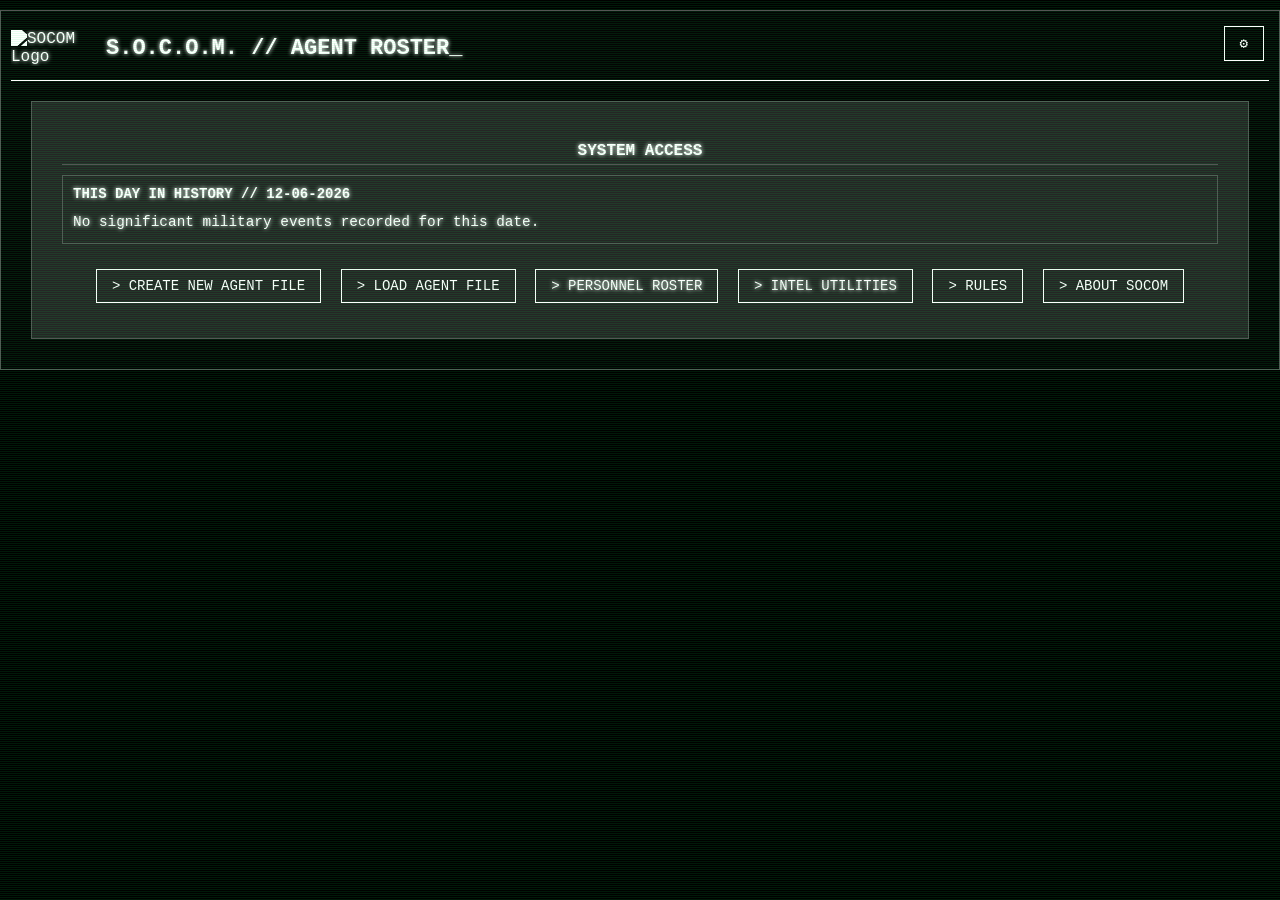
==== commit 72d833fd: "Add link to personnel roster in index.html" ====
--- a/index.html
+++ b/index.html
@@ -45,7 +45,7 @@
         }
         body.plain-theme .logo { filter: none; }
         body.plain-theme h1::after { animation: none; content: ''; }
-        body.plain-theme button:hover { text-shadow: none; }
+        body.plain-theme button:hover, body.plain-theme .button:hover { text-shadow: none; }
         body.plain-theme::before { background: none; }
         body.plain-theme .themed-link { color: var(--accent-color); filter: none; }
         body.plain-theme #app-tooltip { text-shadow: none; }
@@ -90,7 +90,7 @@
             padding: 8px 15px; font-size: 14px; cursor: pointer; margin: 5px;
             font-family: 'Courier New', Courier, monospace; text-transform: uppercase;
         }
-        body.plain-theme button { font-family: Arial, Helvetica, sans-serif; }
+        body.plain-theme button, body.plain-theme .button { font-family: Arial, Helvetica, sans-serif; }
         button:hover, .button:hover { background: var(--accent-color); color: var(--bg-color); text-shadow: none; }
         button:disabled { cursor: not-allowed; opacity: 0.5; }
 
@@ -138,6 +138,11 @@
         #bp-warning { padding: 10px; margin-top: 10px; border: 1px solid var(--danger-color); background-color: var(--danger-bg); color: var(--danger-color); }
         body:not(.plain-theme) #bp-warning { text-shadow: 0 0 5px var(--danger-color); }
         #bp-warning button { border-color: var(--danger-color); color: var(--danger-color); }
+        
+        .table-wrapper {
+            overflow-x: auto;
+            -webkit-overflow-scrolling: touch;
+        }
 
         #weapons-table td, #weapons-table th { padding: 4px; vertical-align: middle;}
         #weapons-table .ammo-cell { text-align: center; }
@@ -228,6 +233,73 @@
         }
         #armor-preset-list .preset-item {
              cursor: pointer;
+        }
+
+        /* --- MOBILE RESPONSIVE STYLES --- */
+        @media (max-width: 768px) {
+
+            /* Hide the logo on mobile to save space */
+            .header .logo {
+                display: none;
+            }
+
+            /* Make the complex skill groups stack vertically by targeting their inline style */
+            #skills-container .grid-container[style*="1fr 1fr"] {
+                 grid-template-columns: 1fr !important;
+            }
+
+            /* Make the main two-column form grid stack vertically */
+            .form-grid {
+                grid-template-columns: 1fr;
+            }
+
+            /* Adjust the main page container for smaller screens */
+            .container {
+                margin: 5px;
+                padding: 5px;
+            }
+            
+            /* Make the header stack vertically on very small screens */
+            @media (max-width: 480px) {
+                .header {
+                    flex-direction: column;
+                    align-items: flex-start;
+                }
+            }
+
+            /* Reduce the size of the main title */
+            h1 {
+                font-size: 18px;
+            }
+            
+            /* Give the main menu less padding to save space */
+            .main-menu {
+                padding: 20px;
+                margin: 10px;
+            }
+            
+            /* Make buttons in the main menu stack for easier tapping */
+            .main-menu button, .main-menu .button {
+                display: block;
+                width: 100%;
+                box-sizing: border-box;
+            }
+
+            /* Stack the modal controls for better usability */
+            .modal-controls {
+                flex-direction: column;
+                align-items: flex-start;
+                gap: 15px;
+            }
+            
+            /* Make sure the history/briefing section flows well */
+            #daily-briefing > div {
+                flex-direction: column;
+            }
+            #history-image {
+                width: 100%;
+                max-height: 200px;
+            }
         }
     </style>
 </head>
@@ -328,6 +400,7 @@
 
                 <button onclick="resetForm(); showView('character-sheet'); ">> CREATE NEW AGENT FILE</button>
                 <button onclick="showView('loader')">> LOAD AGENT FILE</button>
+                <a href="/roster/" class="button" style="text-decoration: none;">> PERSONNEL ROSTER</a>
                 <a href="/minigames/" class="button" style="text-decoration: none;">> INTEL UTILITIES</a>
                 <button onclick="showView('rules')">> RULES</button>
                 <button onclick="showView('about')">> ABOUT SOCOM</button>
@@ -348,7 +421,7 @@
         <input type="hidden" id="character-id">
         <section class="form-section"> <h2>IDENTIFICATION</h2> <div class="grid-container" style="grid-template-columns: 1fr 1fr 1fr"> <div><label for="full-name">FULL NAME</label><input type="text" id="full-name"></div> <div><label for="branch">BRANCH</label><select id="branch" onchange="updateRanks()"></select></div> <div><label for="rank">RANK/GRADE</label><select id="rank" onchange="applyAutoTheme()"></select></div> <div><label for="team">TEAM</label><select id="team"><option>SOCOM 1</option><option>SOCOM 2</option><option>SOCOM 3</option><option>SOCOM 4</option><option>SOCOM 5</option><option>SOCOM 6</option></select></div> <div><label for="sex">SEX</label><select id="sex"><option>M</option><option>F</option><option>NA</option></select></div> <div><label for="dob">D.O.B.</label><input type="date" id="dob"></div> <div><label for="nationality">NATIONALITY</label><input type="text" id="nationality"></div> <div><label for="employer" data-tooltip="The Agent's previous unit or organization of origin before being recruited by SOCOM (e.g., U.S. Army Rangers, CIA SAD, DEVGRU).">EMPLOYER</label><input type="text" id="employer"></div> <div><label for="education">EDUCATION</label><input type="text" id="education"></div> </div> </section>
         <div class="form-grid"> <div class="col-1"> <section class="form-section"> <div style="display: flex; justify-content: space-between; align-items: center;"><h2>CORE ATTRIBUTES (<span id="stat-points-remaining">25</span> PTS)</h2><button type="button" id="toggle-stats-lock-btn" onclick="toggleStatsLock()" class="hidden">FORCE STATS</button></div> <div id="stats-container" style="display: flex; flex-direction: column; gap: 8px;"></div> </section> <section class="form-section"> <h2>DERIVED ATTRIBUTES</h2> <div class="grid-container" style="grid-template-columns: 1fr 1fr 1fr;"> <div><label data-tooltip="Hit Points: Represents physical health. When HP reaches 0, the agent is critically injured and may die.">HIT POINTS (HP)</label><div class="derived-attr-input"><input type="number" id="hp-current" min="0"> / <input type="number" id="hp-max" value="0" readonly></div></div> <div><label data-tooltip="Armor Points: A temporary pool of Hit Points provided by body armor. Damage is subtracted from AP first. When AP is depleted, the armor is destroyed.">ARMOR (AP)</label><div class="derived-attr-input armor-controls"><button type="button" id="armor-btn" onclick="toggleArmor()">△</button><input type="number" id="armor-points" class="hidden" min="0" oninput="validateArmorPoints(event)"></div></div> <div><label data-tooltip="Willpower Points: A resource spent to perform difficult actions, push through fear, or use certain advanced skills.">WILLPOWER (WP)</label><div class="derived-attr-input"><input type="number" id="wp-current" min="0"> / <input type="number" id="wp-max" value="0" readonly></div></div> <div><label data-tooltip="Sanity: Represents mental stability. Severe trauma and exposure to unnatural events cause SAN loss. Significant loss can lead to psychological disorders.">SANITY (SAN)</label><div class="derived-attr-input"><input type="number" id="san-current" min="0" oninput="checkBreakingPoint()"> / <input type="number" id="san-max" value="0" readonly></div></div> <div><label data-tooltip="Breaking Point: A threshold equal to SAN minus POW. If an agent's current SAN drops to or below their BP, they suffer a mental breakdown and must acquire a new disorder.">BREAKING PT</label><input type="number" id="bp" readonly></div> </div> <div id="bp-warning" class="hidden"> SAN is at or below Breaking Point! Agent must acquire a new disorder. <button type="button" onclick="acknowledgeBreakingPoint()">ACK & RESET BP</button> </div> </section> <section class="form-section"> <h2 data-tooltip="Represents an agent's crucial connections to their life outside the Program. The number of Bonds is determined by Charisma. An agent can choose to sacrifice points from a Bond's score to negate an equal amount of SAN loss, representing the strain placed on that relationship.">BONDS</h2> <div id="bonds-container"></div> </section> <section class="form-section"> <h2 style="text-align: center; border:none; margin-bottom: 5px;" data-tooltip="Each checkmark represents a significant traumatic experience. Checking all three boxes in a category means the agent has become Adapted. They now take reduced SAN loss from that type of trauma, but suffer a permanent psychological scar.">PSYCH PROFILE</h2> <div class="san-loss-container"> <div class="san-loss-group"> <div class="san-loss-label"> <label>VIOLENCE</label><span id="violence-adapted" class="adapted-status hidden">ADAPTED</span> </div> <div> <label class="styled-checkbox"><input type="checkbox" id="violence1" onclick="checkAdaptedStatus()"><span class="checkbox-visual"></span></label> <label class="styled-checkbox"><input type="checkbox" id="violence2" onclick="checkAdaptedStatus()"><span class="checkbox-visual"></span></label> <label class="styled-checkbox"><input type="checkbox" id="violence3" onclick="checkAdaptedStatus()"><span class="checkbox-visual"></span></label> </div> </div> <div class="san-loss-group"> <div class="san-loss-label"> <label>HELPLESSNESS</label><span id="helplessness-adapted" class="adapted-status hidden">ADAPTED</span> </div> <div> <label class="styled-checkbox"><input type="checkbox" id="helplessness1" onclick="checkAdaptedStatus()"><span class="checkbox-visual"></span></label> <label class="styled-checkbox"><input type="checkbox" id="helplessness2" onclick="checkAdaptedStatus()"><span class="checkbox-visual"></span></label> <label class="styled-checkbox"><input type="checkbox" id="helplessness3" onclick="checkAdaptedStatus()"><span class="checkbox-visual"></span></label> </div> </div> </div> </section> </div> <div class="col-2"> <section class="form-section" style="flex-grow: 1; display: flex; flex-direction: column;"> <div style="display: flex; justify-content: space-between; align-items: center;"><h2 style="border-bottom: none;">SKILLS <span id="skill-points-counter" class="hidden" style="font-weight: normal; font-size: 0.8em; vertical-align: middle;"></span></h2><div><button type="button" id="lock-skills-btn" class="hidden" onclick="lockSkills()">LOCK SKILLS</button><button type="button" id="roll-skills-btn" class="hidden" onclick="startSkillImprovement()">Roll 1d4s</button></div></div> <div id="skills-container" style="display: flex; flex-direction: column; gap: 10px; flex-grow: 1;"></div> </section> </div> </div>
-        <section class="form-section"> <h2>WEAPONS & EQUIPMENT</h2> <label for="gear">ARMOR AND GEAR</label> <textarea id="gear"></textarea> <label for="notes-field" style="margin-top:10px;">NOTES</label> <textarea id="notes-field"></textarea> <h3 style="margin-top: 15px;">WEAPONS</h3> <table id="weapons-table" style="width:100%; border-collapse: collapse;"> <thead> <tr><th>NAME</th><th>SKILL%</th><th>RANGE</th><th>DMG</th><th data-tooltip="Armor Piercing. The weapon ignores this many points of the target's Armor Points (AP). For example, an attack with 5 AP against a target with 8 AP armor would only be reduced by 3 points of damage.">AP</th><th data-tooltip="On a successful hit, roll 1d100. If the roll is less than or equal to the Lethality %, the target is killed instantly (unless immune). If the roll is higher, add the two digits of the d100 roll together for damage.">LETHALITY</th><th>AMMO</th><th></th></tr> </thead> <tbody id="weapons-body"></tbody> </table> <button type="button" onclick="openWeaponModal()">+ ADD WEAPON</button> </section>
+        <section class="form-section"> <h2>WEAPONS & EQUIPMENT</h2> <label for="gear">ARMOR AND GEAR</label> <textarea id="gear"></textarea> <label for="notes-field" style="margin-top:10px;">NOTES</label> <textarea id="notes-field"></textarea> <h3 style="margin-top: 15px;">WEAPONS</h3> <div class="table-wrapper"><table id="weapons-table" style="width:100%; min-width: 600px; border-collapse: collapse;"> <thead> <tr><th>NAME</th><th>SKILL%</th><th>RANGE</th><th>DMG</th><th data-tooltip="Armor Piercing. The weapon ignores this many points of the target's Armor Points (AP). For example, an attack with 5 AP against a target with 8 AP armor would only be reduced by 3 points of damage.">AP</th><th data-tooltip="On a successful hit, roll 1d100. If the roll is less than or equal to the Lethality %, the target is killed instantly (unless immune). If the roll is higher, add the two digits of the d100 roll together for damage.">LETHALITY</th><th>AMMO</th><th></th></tr> </thead> <tbody id="weapons-body"></tbody> </table></div> <button type="button" onclick="openWeaponModal()">+ ADD WEAPON</button> </section>
     `;
 
     // --- CONFIG & STATE ---
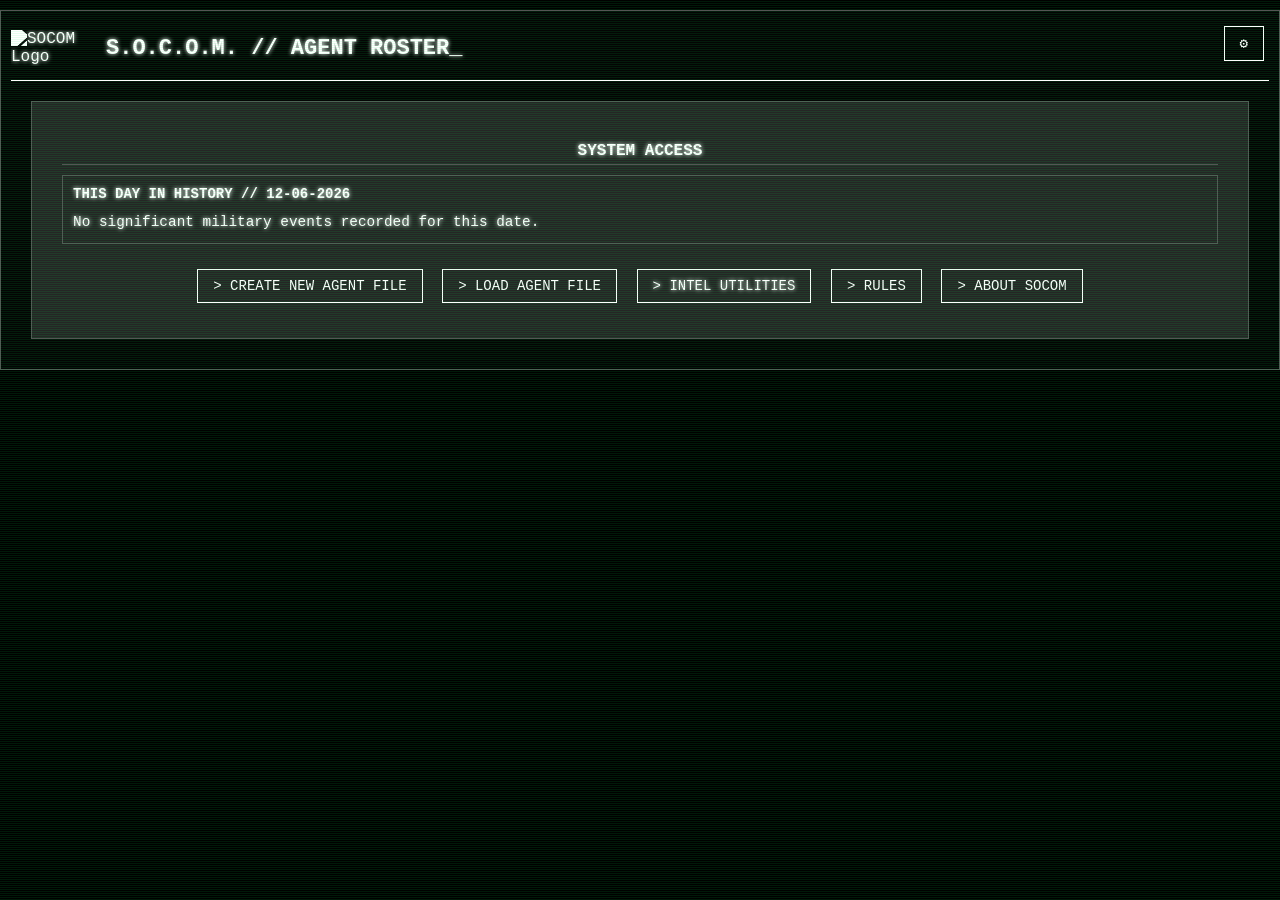
==== commit 366c17cd: "Remove link to personnel roster from index.html" ====
--- a/index.html
+++ b/index.html
@@ -400,7 +400,6 @@
 
                 <button onclick="resetForm(); showView('character-sheet'); ">> CREATE NEW AGENT FILE</button>
                 <button onclick="showView('loader')">> LOAD AGENT FILE</button>
-                <a href="/roster/" class="button" style="text-decoration: none;">> PERSONNEL ROSTER</a>
                 <a href="/minigames/" class="button" style="text-decoration: none;">> INTEL UTILITIES</a>
                 <button onclick="showView('rules')">> RULES</button>
                 <button onclick="showView('about')">> ABOUT SOCOM</button>
